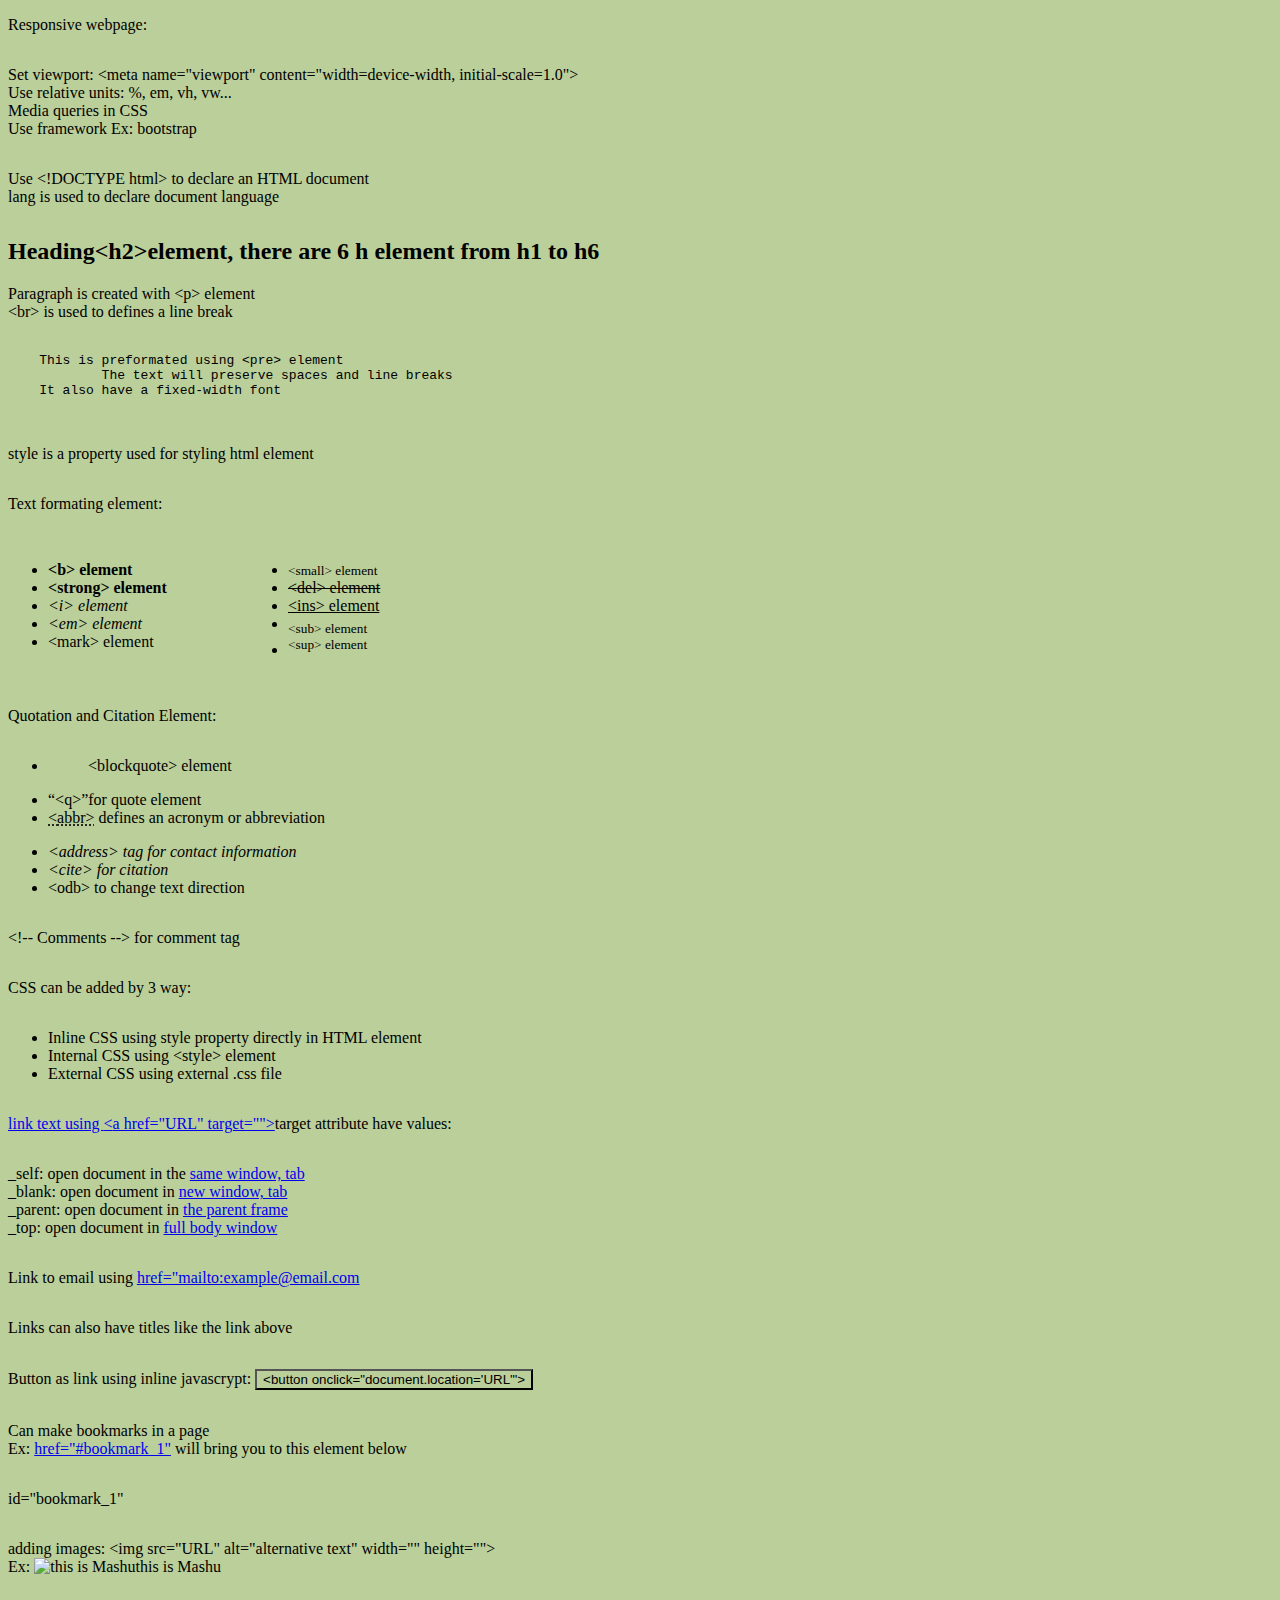
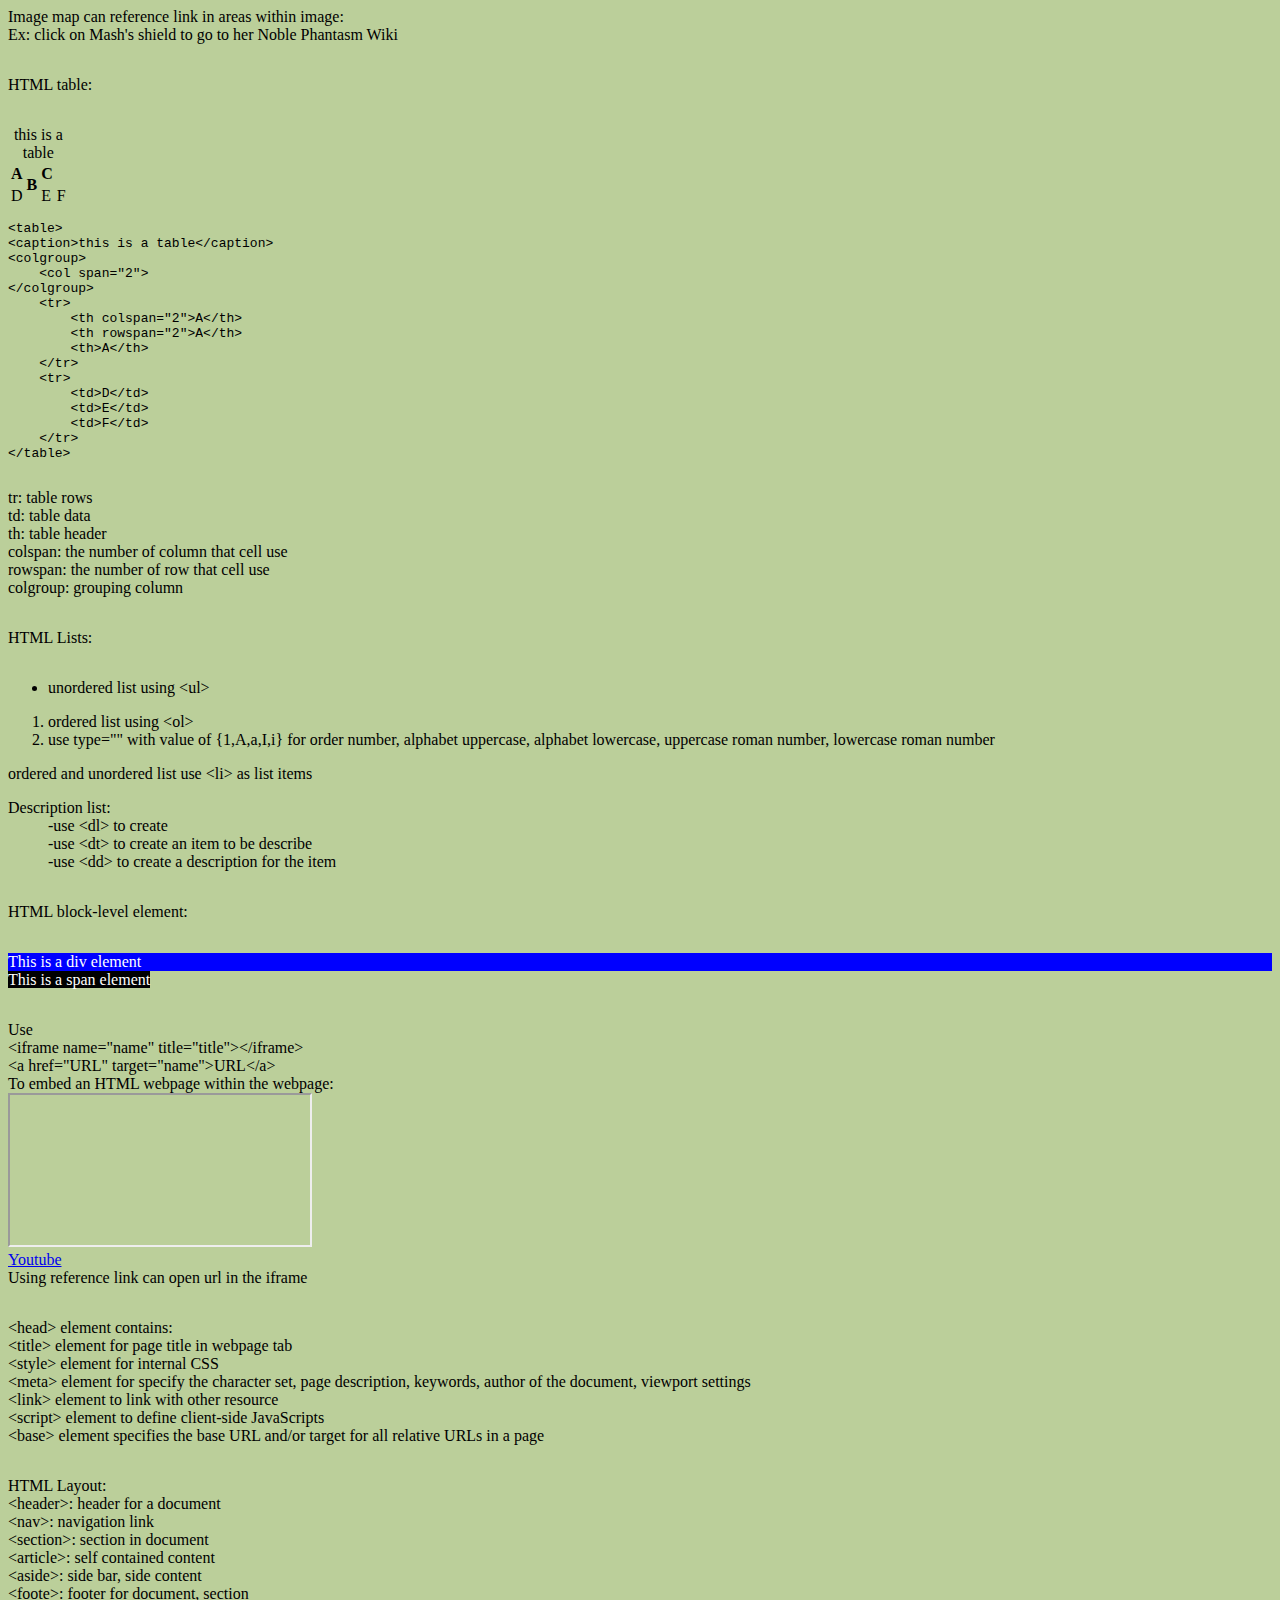
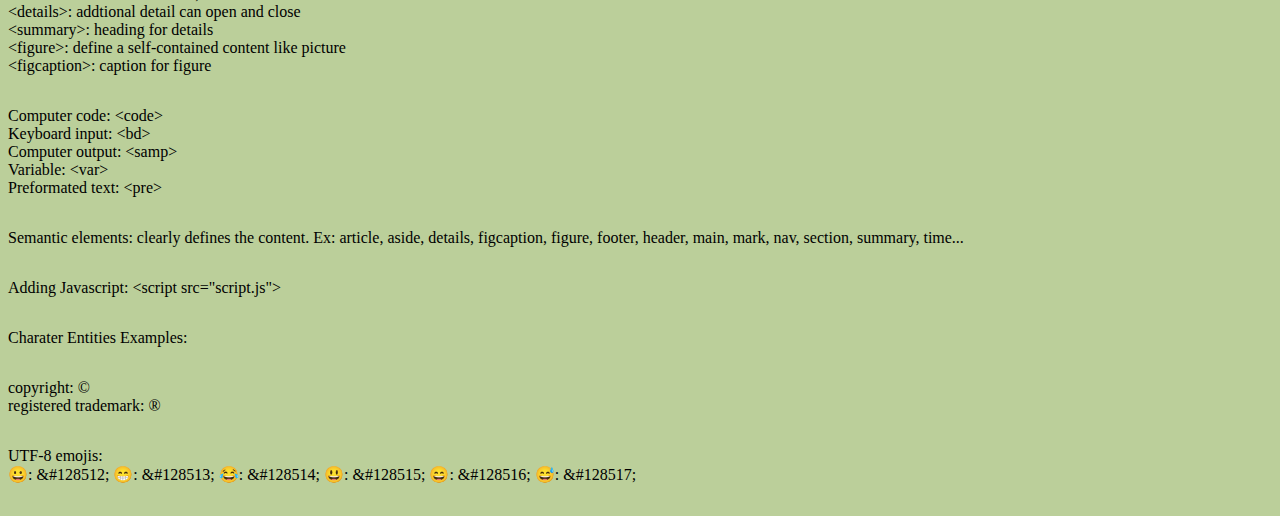
==== index.html @ 7650c683 "public" ====
<!DOCTYPE html>
<html lang="en">
    <head>
        <title><title> element</title>
        <link rel="stylesheet" href="css/style.css">
        <meta charset="utf-8">
        <meta name="viewport" content="width=device-width, initial-scale=1.0">
    </head>
    <body>
        <p>
            Responsive webpage:
            <li>Set viewport: <span><</span>meta name="viewport" content="width=device-width, initial-scale=1.0"></li>
            <li>Use relative units: %, em, vh, vw...</li>
            <li>Media queries in CSS</li>
            <li>Use framework Ex: bootstrap</li>
        </p>
        <p>
            Use <span class="code"><span><</span>!DOCTYPE html></span> to declare an HTML document<br>
            lang is used to declare document language
        </p>
        <h2>Heading<span></span><</span>h2></span>element, there are 6 h element from h1 to h6</h2>
        <p>
            Paragraph is created with <span><</span>p> element<br>
            <span><</span>br> is used to defines a line break
            <pre>
    This is preformated using <span><</span>pre> element
            The text will preserve spaces and line breaks
    It also have a fixed-width font
            </pre>
        </p>
    
        <p>style is a property used for styling html element</p>

        <p>
            Text formating element:
            <div class="text-format">
                <ul>              
                    <li><b><span><</span>b> element</b></li>
                    <li><strong><span><</span>strong> element</strong></li>
                    <li><i><span><</span>i> element</i></li>
                    <li><em><span><</span>em> element</em></li>
                    <li><mark><span><</span>mark> element</mark></li>               
                </ul>
                <ul>
                    <li><small><span><</span>small> element</small></li>
                    <li><del><span><</span>del> element</del></li>
                    <li><ins><span><</span>ins> element</ins></li>
                    <li><sub><span><</span>sub> element</sub></li>
                    <li><sup><span><</span>sup> element</sup></li>
                </ul>
            </div>
        </p>
        <p>
            Quotation and Citation Element:
            <div class="quote-cite">
                <ul>
                    <li><blockquote><span><</span>blockquote> element</blockquote></li>
                    <li><q><span><</span>q></q>for quote element</li>
                    <li><abbr title="aaa"><span><</span>abbr></abbr> defines an acronym or abbreviation</li>
                </ul>
                <ul>
                    <li><address><span><</span>address> tag for contact information</address></li>
                    <li><cite><span><</span>cite> for citation</cite></li>
                    <li><bdo dir="rtl"><span><</span>bdo></bdo> to change text direction</li>
                </ul>
            </div>
        </p>
        <p>
            <span><</span>!-- Comments --> for comment tag
        </p>
        <p>
            CSS can be added by 3 way:
            <ul>
                <li>Inline CSS using style property directly in HTML element</li>
                <li>Internal CSS using <span><</span>style> element</li>
                <li>External CSS using external .css file</li>
            </ul>
        </p>
        <p>
            <a href="#">link text using <span><</span>a href="URL" target=""></a>target attribute have values:<br>
            <li>_self: open document in the <a href="#">same window, tab</a></li>
            <li>_blank: open document in <a href="#">new window, tab</a></li>
            <li>_parent: open document in <a href="#">the parent frame</a></li>
            <li>_top: open document in <a href="#">full body window</a></li>
        </p>
        <p>Link to email using <a href="mailto:example@email.com" title="email">href="mailto:example@email.com</a></p>
        <p>Links can also have titles like the link above</p>
        <p>Button as link using inline javascrypt: 
            <button onclick="document.location='#'">
                <span><</span>button onclick="document.location='URL'">
            </button>
        </p>
        <p>
            Can make bookmarks in a page<br>
            Ex: <a href="#bookmark_1">href="#bookmark_1"</a>
            will bring you to this element below
            <p id="bookmark_1">id="bookmark_1"</p>
        </p>
        <p>adding images:
            <span><</span>img src="URL" alt="alternative text" width="" height=""><br>
            Ex: <img src="https://i.pinimg.com/564x/32/e3/8c/32e38c3dccfc46e382485c8969ff6a7e.jpg" alt="this is Mashu" width="20%" height="auto" usemap="#mash">this is Mashu
        </p>
        <p>
            Image map can reference link in areas within image:<br>
            Ex: click on Mash's shield to go to her Noble Phantasm Wiki
        </p>
        <map name="mash">
            <area shape="circle" coords="30% 140% 20" href="https://fategrandorder.fandom.com/wiki/Mashu_Kyrielight#Exalted_Impervious_Wall_of_Snowflakes">
        </map>
        <p>
            HTML table:<br>
            <table>
                <caption>this is a table</caption>
                <colgroup>
                    <col span="2">
                </colgroup>
                <tr>
                    <th colspan="2">A</th>
                    <th rowspan="2">B</th>
                    <th>C</th>
                </tr>
                <tr>
                    <td colspan="2">D</td>
                    <td>E</td>
                    <td>F</td>
                </tr>
            </table>
            <pre>
<span><</span>table>
<span><</span>caption>this is a table<span><</span>/caption>
<span><</span>colgroup>
    <span><</span>col span="2">
<span><</span>/colgroup>
    <span><</span>tr>
        <span><</span>th colspan="2">A<span><</span>/th>
        <span><</span>th rowspan="2">A<span><</span>/th>
        <span><</span>th>A<span><</span>/th>
    <span><</span>/tr>
    <span><</span>tr>
        <span><</span>td>D<span><</span>/td>
        <span><</span>td>E<span><</span>/td>
        <span><</span>td>F<span><</span>/td>
    <span><</span>/tr>
<span><</span>/table>
            </pre>
            tr: table rows <br>
            td: table data <br>
            th: table header <br>
            colspan: the number of column that cell use<br>
            rowspan: the number of row that cell use<br>
            colgroup: grouping column<br>
        </p>
        <p>
            HTML Lists:
            <ul>
                <li>unordered list using <span><</span>ul></li>
            </ul>
            <ol>
                <li>ordered list using <span><</span>ol></li>
                <li>use type="" with value of {1,A,a,I,i} for order number, alphabet uppercase, alphabet lowercase, uppercase roman number, lowercase roman number</li>
            </ol>
            ordered and unordered list use <span><</span>li> as list items
            <dl>
                <dt>Description list:</dt>
                <dd>-use <span><</span>dl> to create</dd>
                <dd>-use <span><</span>dt> to create an item to be describe </dd>
                <dd>-use <span><</span>dd> to create a description for the item</dd>
            </dl>
        </p>
        <p>HTML block-level element:
            <div style="background-color: blue; color:white;">This is a div element</div>
            <span style="background-color: black; color:white">This is a span element</span>
        </p>
        <p>
            Use <br>
            <span><</span>iframe name="name" title="title"><span><</span>/iframe><br>
            <span><</span>a href="URL" target="name"><span>URL<</span>/a><br>
            To embed an HTML webpage within the webpage:<br>
            <iframe name="iframe1" title="iframe ex"></iframe><br>
            <a href="https://www.youtube.com" target="iframe1">Youtube</a><br>
            Using reference link can open url in the iframe
        </p>
        <p>
            <span><</span>head> element contains:<br>
            <span><</span>title> element for page title in webpage tab <br>
            <span><</span>style> element for internal CSS <br>
            <span><</span>meta> element for specify the character set, page description, keywords, author of the document, viewport settings <br>
            <span><</span>link> element to link with other resource <br>
            <span><</span>script> element to define client-side JavaScripts<br>
            <span><</span>base> element specifies the base URL and/or target for all relative URLs in a page<br>
        </p>
        <p>
            HTML Layout:<br>
            <span><</span>header>: header for a document<br>
            <span><</span>nav>: navigation link <br>
            <span><</span>section>: section in document<br>
            <span><</span>article>: self contained content<br>
            <span><</span>aside>: side bar, side content<br>
            <span><</span>foote>: footer for document, section<br>
            <span><</span>details>: addtional detail can open and close<br>
            <span><</span>summary>: heading for details<br>
            <span><</span>figure>: define a self-contained content like picture<br>
            <span><</span>figcaption>: caption for figure
        </p>
        <p>
            Computer code: <span><</span>code><br>
            Keyboard input: <span><</span>bd><br>
            Computer output: <span><</span>samp><br>
            Variable: <span><</span>var><br>
            Preformated text: <span><</span>pre><br>
        </p>
        <p>
            Semantic elements: clearly defines the content. Ex:
            article, aside, details, figcaption, figure, footer, header, main, mark, nav, section, summary, time...
        </p>
        <p>Adding Javascript: <span><</span>script src="script.js"></p>
        <p>
            Charater Entities Examples:
            <li>copyright: &copy;</li>
            <li>registered trademark: &reg;</li>
        </p>
        <p>
            UTF-8 emojis: <br>
            &#128512;: <span>&</span>#128512;
            &#128513;: <span>&</span>#128513;
            &#128514;: <span>&</span>#128514;
            &#128515;: <span>&</span>#128515;
            &#128516;: <span>&</span>#128516;
            &#128517;: <span>&</span>#128517;
        </p>
    </body>
</html>
---- css/style.css ----
.text-format {
    display: grid;
    grid-template-columns: 15em 15em;
}
p {
    margin-bottom: 2em;
}
*{
    background-color: rgb(187, 207, 154);
}
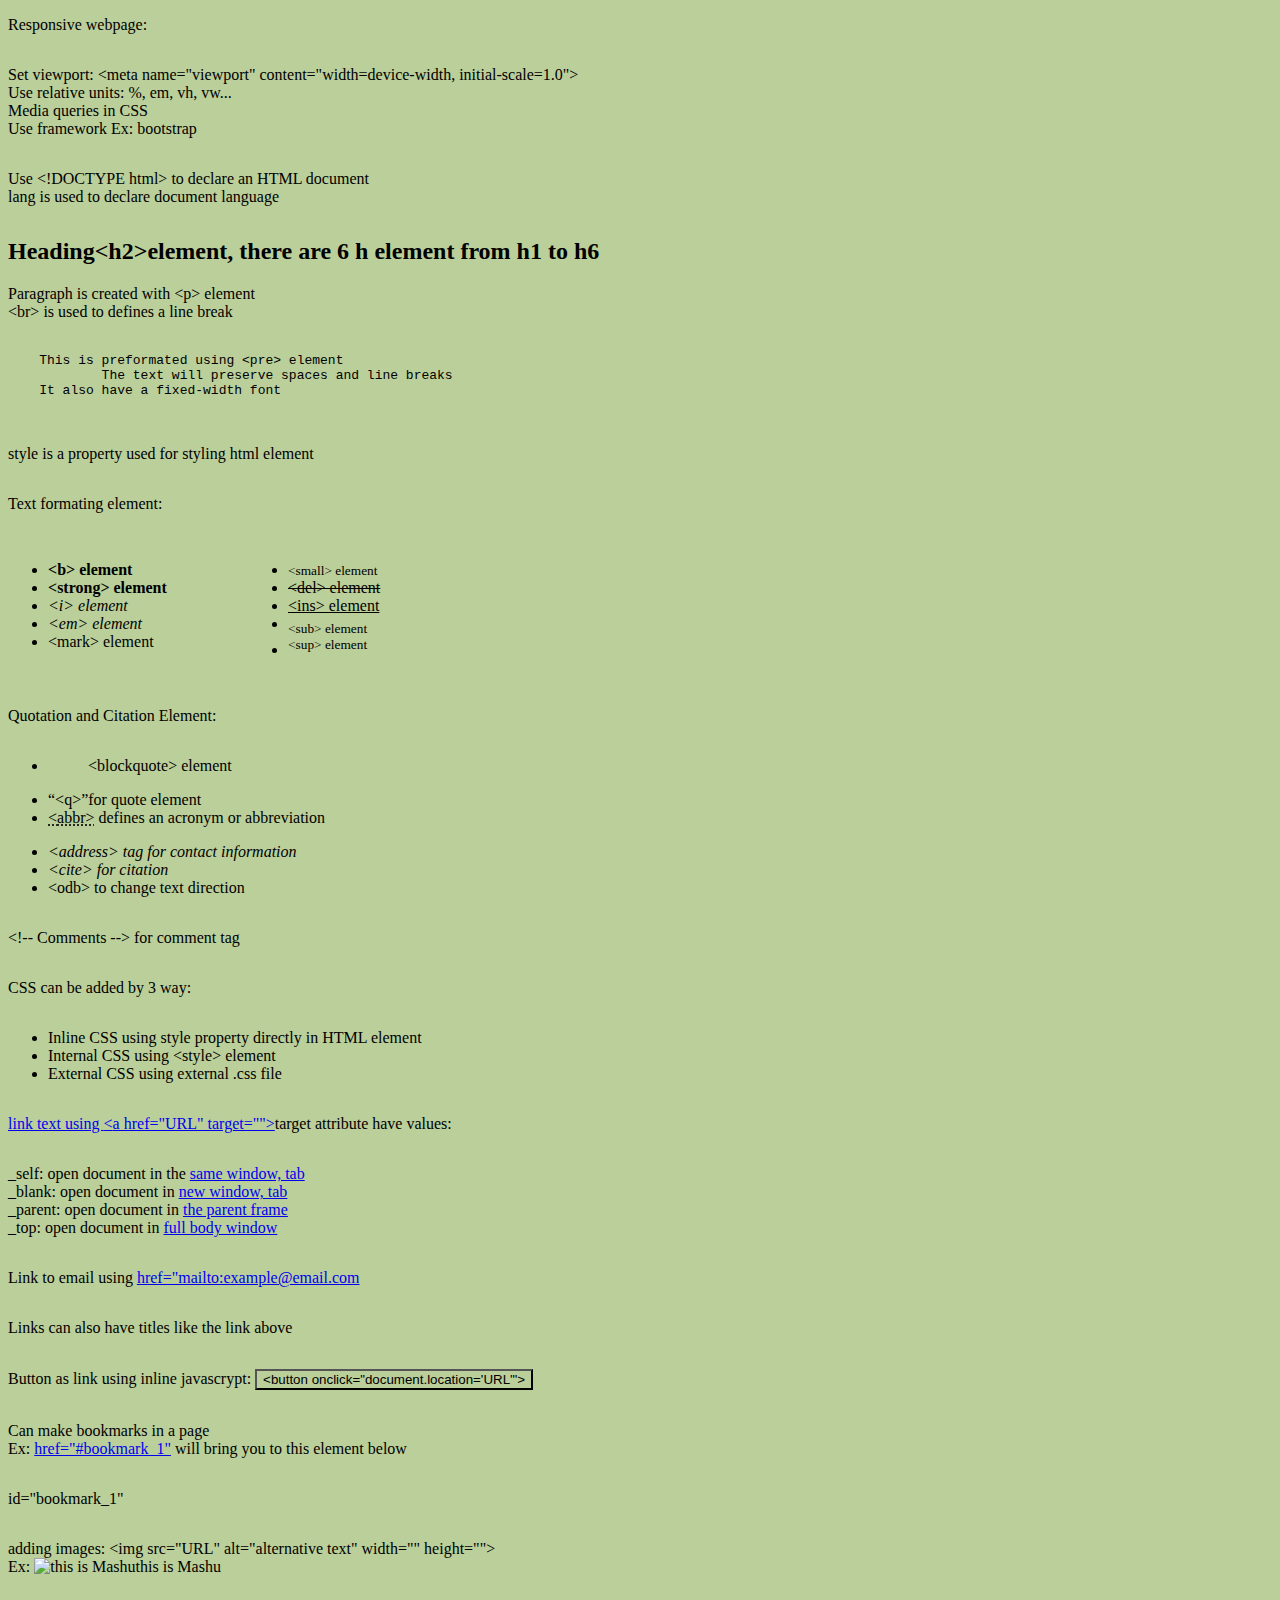
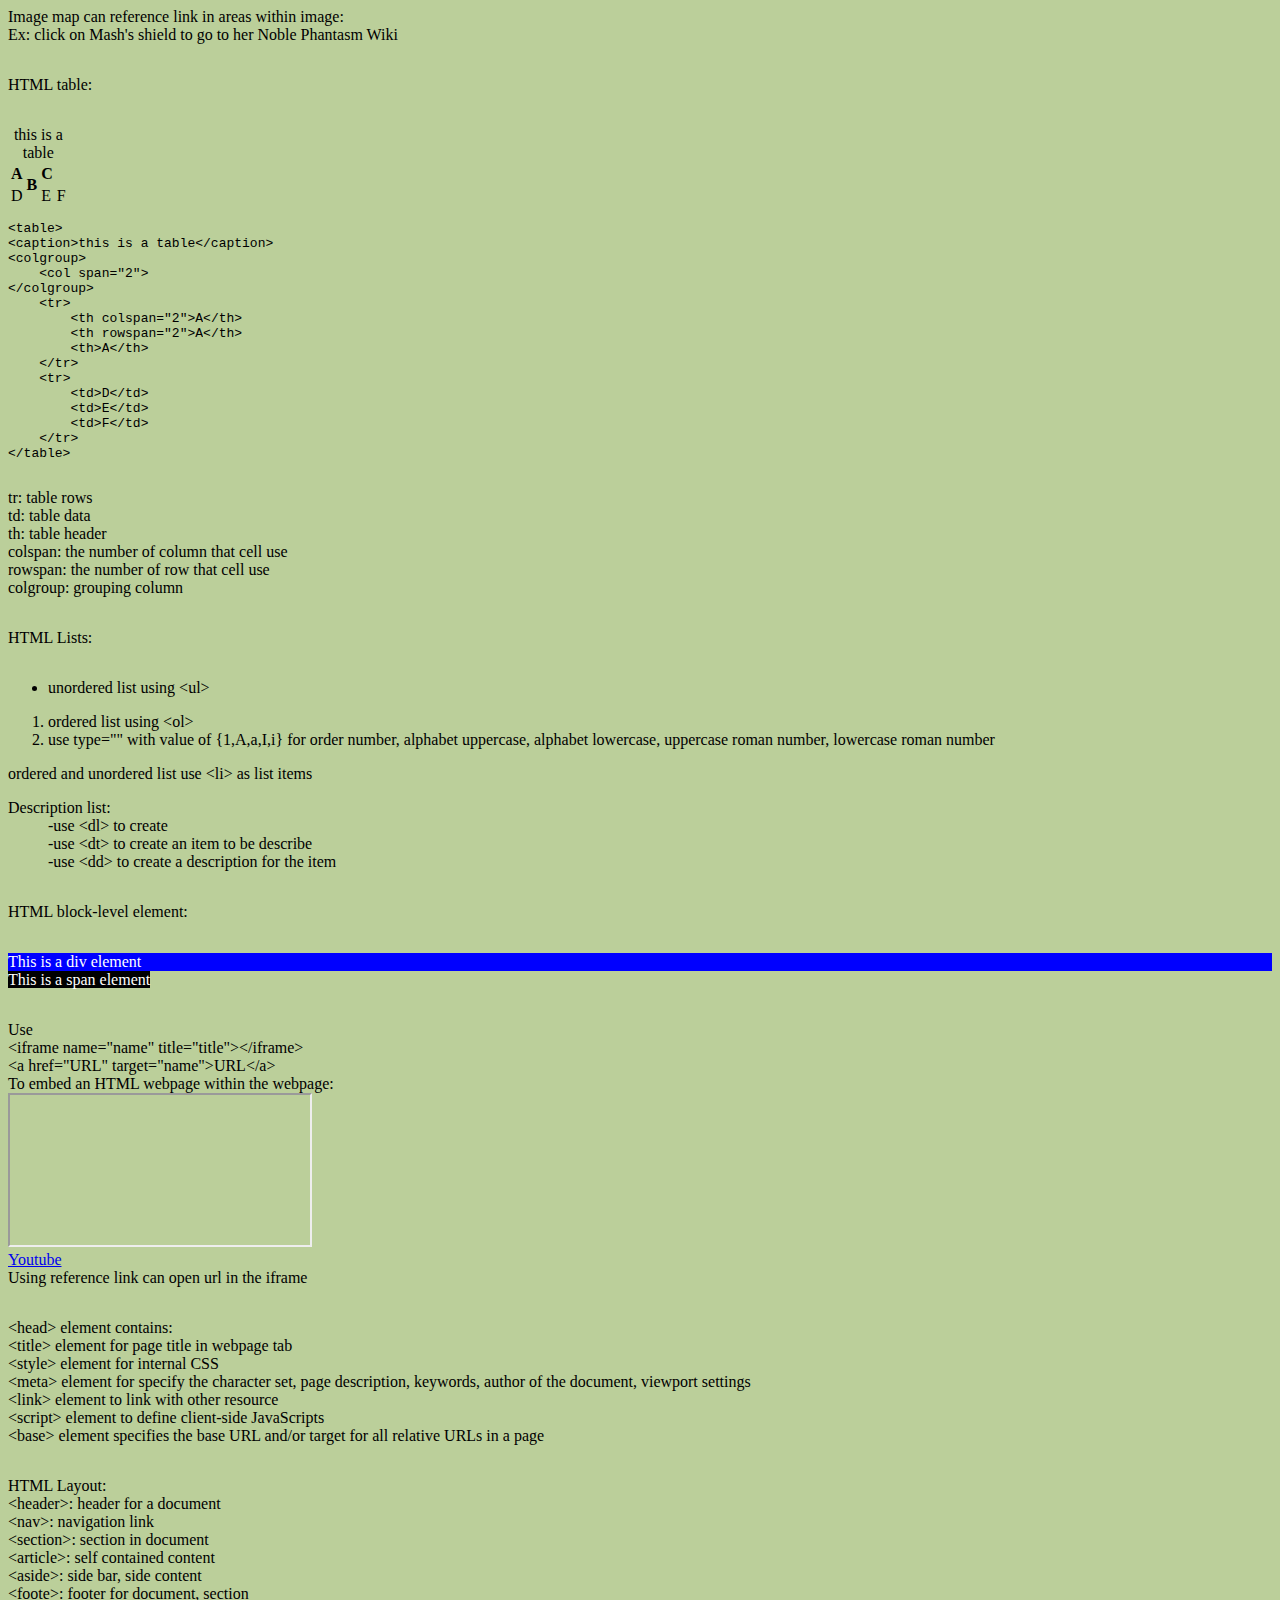
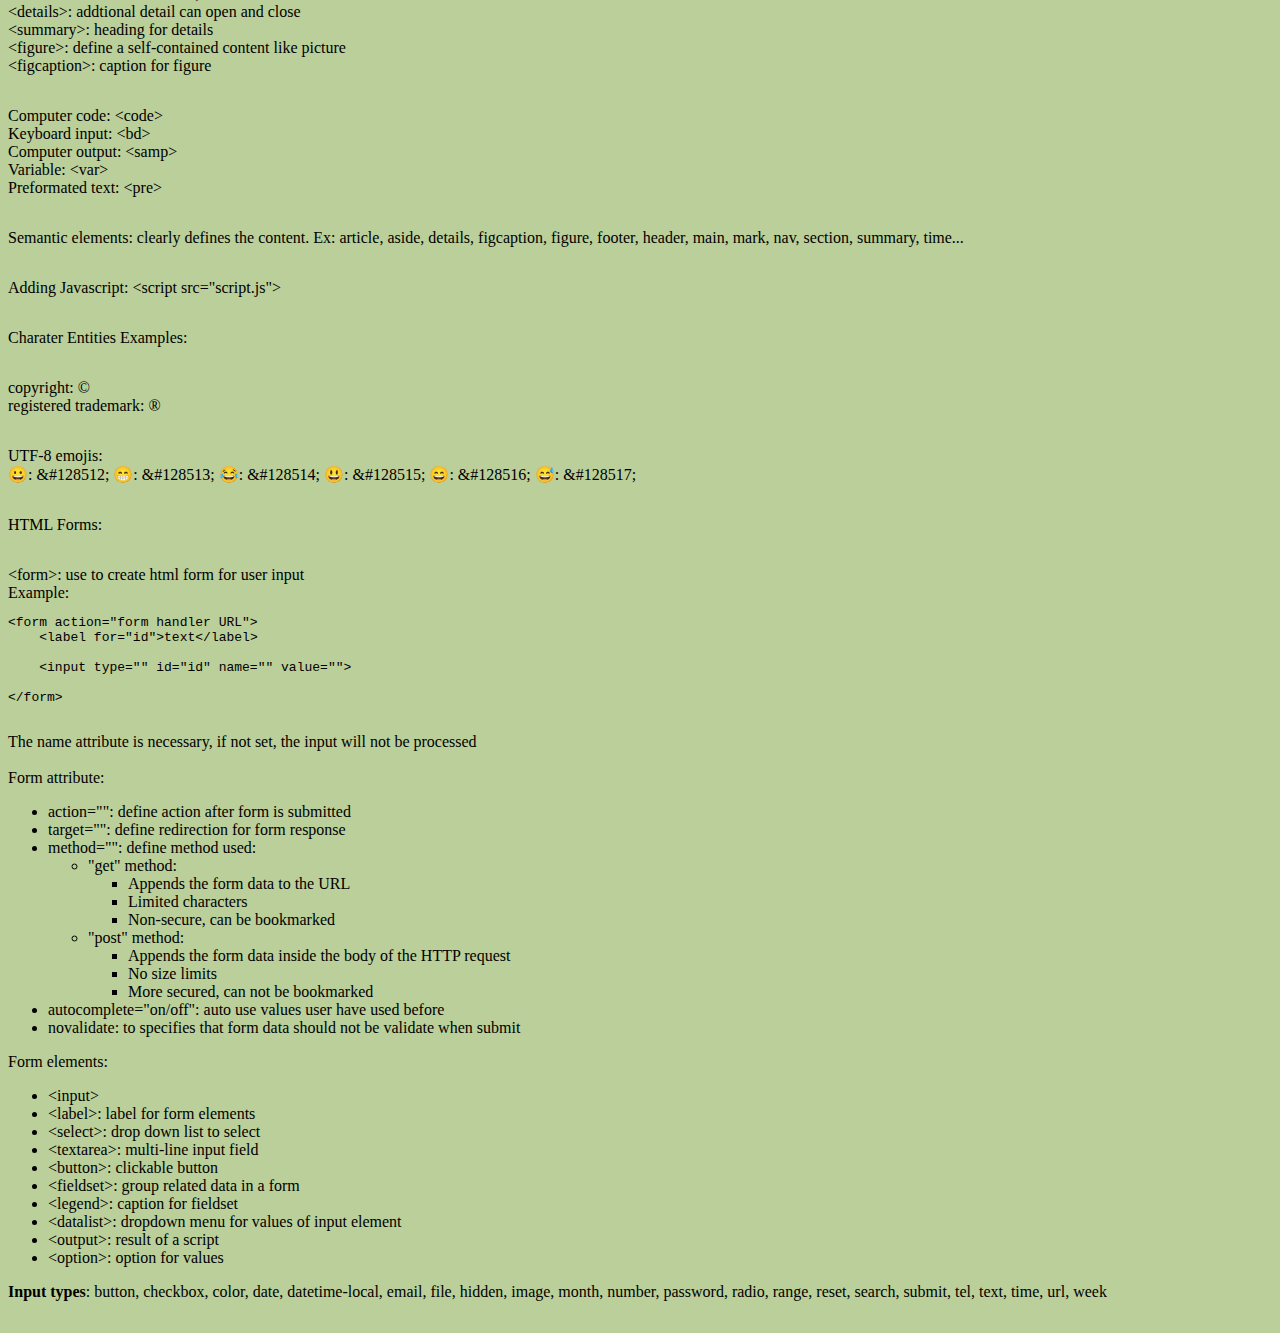
==== commit 54c40878: "Update index.html" ====
--- a/index.html
+++ b/index.html
@@ -78,10 +78,10 @@
         </p>
         <p>
             <a href="#">link text using <span><</span>a href="URL" target=""></a>target attribute have values:<br>
-            <li>_self: open document in the <a href="#">same window, tab</a></li>
-            <li>_blank: open document in <a href="#">new window, tab</a></li>
-            <li>_parent: open document in <a href="#">the parent frame</a></li>
-            <li>_top: open document in <a href="#">full body window</a></li>
+            <li>_self: open document in the <a href="#" target="_self">same window, tab</a></li>
+            <li>_blank: open document in <a href="#" target="_blank">new window, tab</a></li>
+            <li>_parent: open document in <a href="#" target="_parent">the parent frame</a></li>
+            <li>_top: open document in <a href="#" target="_top">full body window</a></li>
         </p>
         <p>Link to email using <a href="mailto:example@email.com" title="email">href="mailto:example@email.com</a></p>
         <p>Links can also have titles like the link above</p>
@@ -228,5 +228,59 @@
             &#128516;: <span>&</span>#128516;
             &#128517;: <span>&</span>#128517;
         </p>
+        <p>
+            HTML Forms:<br>
+            <li><span><</span>form>: use to create html form for user input</li>
+            <li>
+                Example:
+            </li>
+            <pre>
+<span><</span>form action="form handler URL">
+    <span><</span>label for="id">text<span><</span>/label><br>
+    <span><</span>input type="" id="id" name="" value=""><br>
+<span><</span>/form>
+            </pre>
+            The name attribute is necessary, if not set, the input will not be processed <br><br>
+            Form attribute:
+            <ul>
+                <li>action="": define action after form is submitted</li>
+                <li>target="": define redirection for form response</li>
+                <li>
+                    method="": define method used:
+                    <ul type="circle">
+                        <li>"get" method:
+                            <ul type="square">
+                                <li>Appends the form data to the URL</li>
+                                <li>Limited characters</li>
+                                <li>Non-secure, can be bookmarked</li>
+                            </ul>    
+                        </li>
+                        <li>"post" method:
+                            <ul type="square">
+                                <li>Appends the form data inside the body of the HTTP request</li>
+                                <li>No size limits</li>
+                                <li>More secured, can not be bookmarked</li>
+                            </ul>
+                    </li>
+                </ul>
+            </li>
+            <li>autocomplete="on/off": auto use values user have used before</li>
+            <li>novalidate: to specifies that form data should not be validate when submit</li>
+            </ul>
+            Form elements:
+            <ul>               
+                <li><span><</span>input></li>
+                <li><span><</span>label>: label for form elements</li>
+                <li><span><</span>select>: drop down list to select</li>
+                <li><span><</span>textarea>: multi-line input field</li>
+                <li><span><</span>button>: clickable button</li>
+                <li><span><</span>fieldset>: group related data in a form</li>
+                <li><span><</span>legend>: caption for fieldset</li>
+                <li><span><</span>datalist>: dropdown menu for values of input element</li>
+                <li><span><</span>output>: result of a script</li>
+                <li><span><</span>option>: option for values</li>
+            </ul>
+            <strong>Input types</strong>: button, checkbox, color, date, datetime-local, email, file, hidden, image, month, number, password, radio, range, reset, search, submit, tel, text, time, url, week
+        </p>
     </body>
 </html>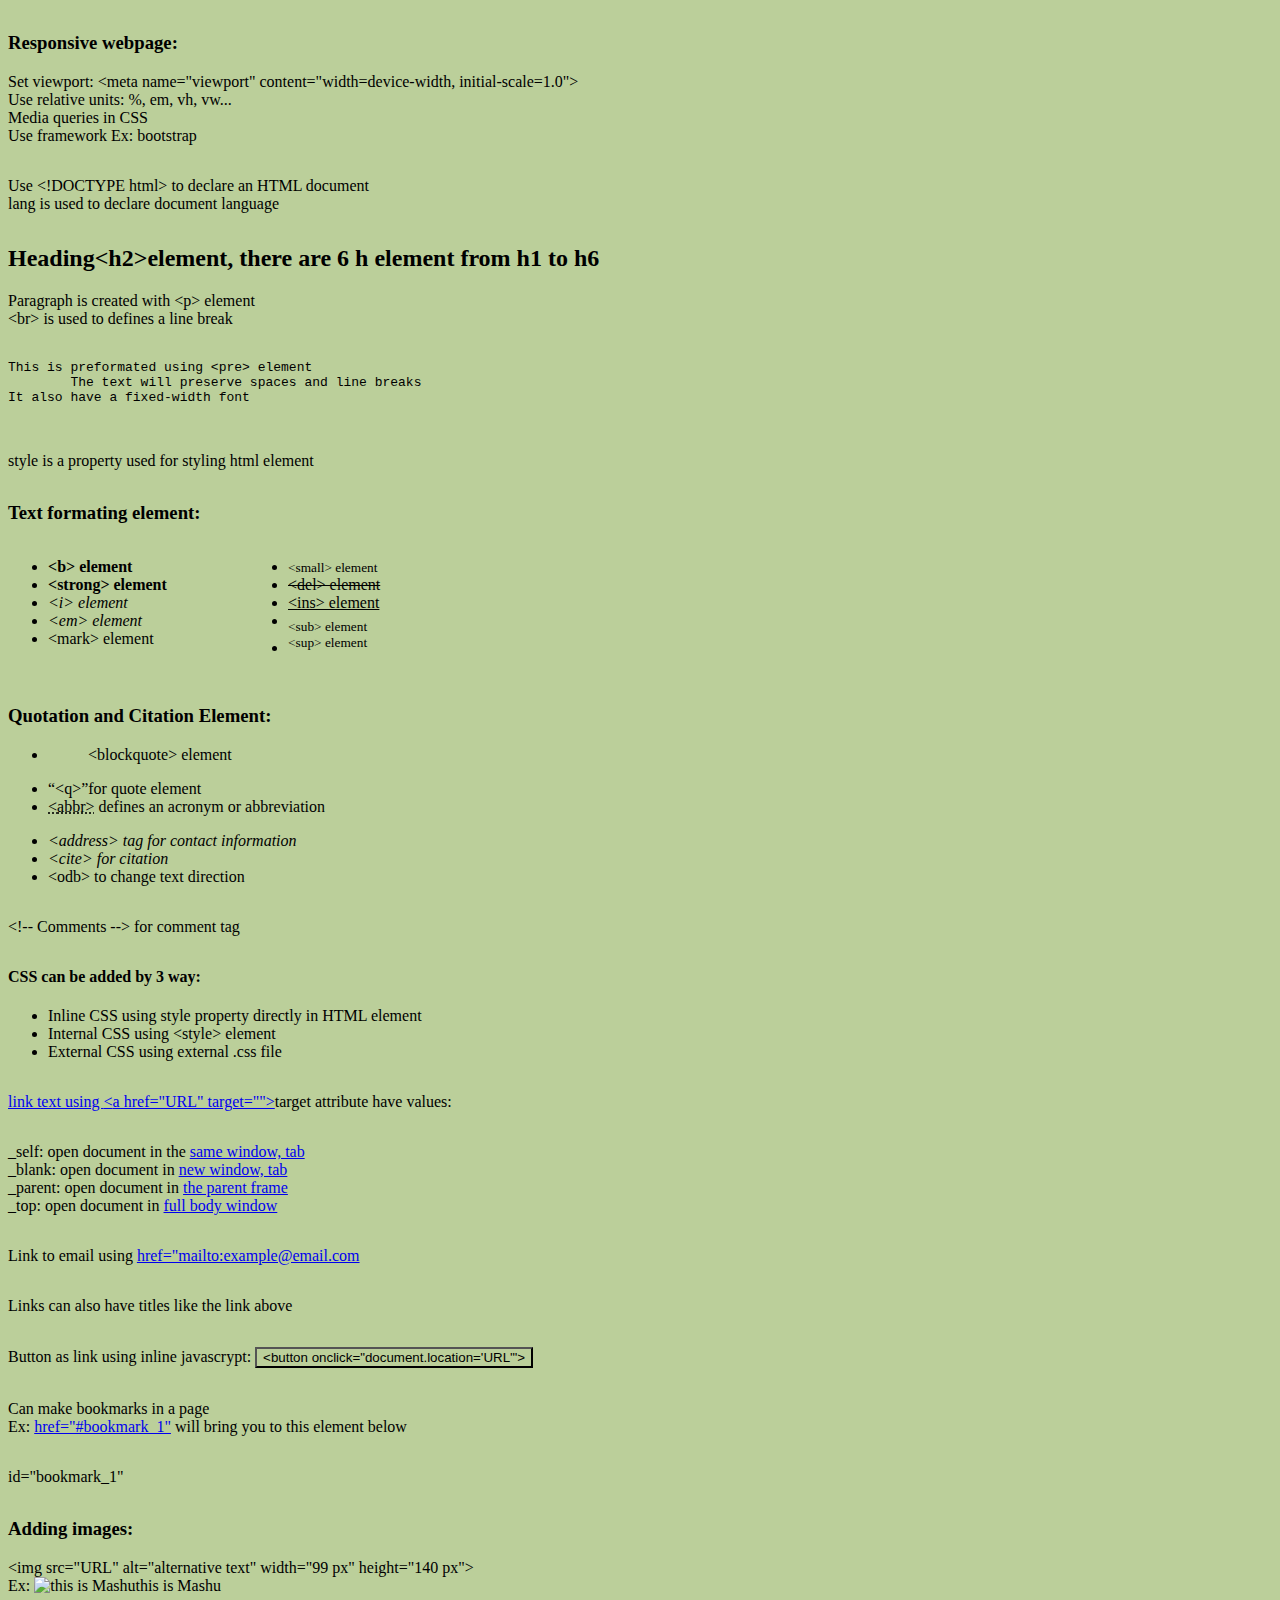
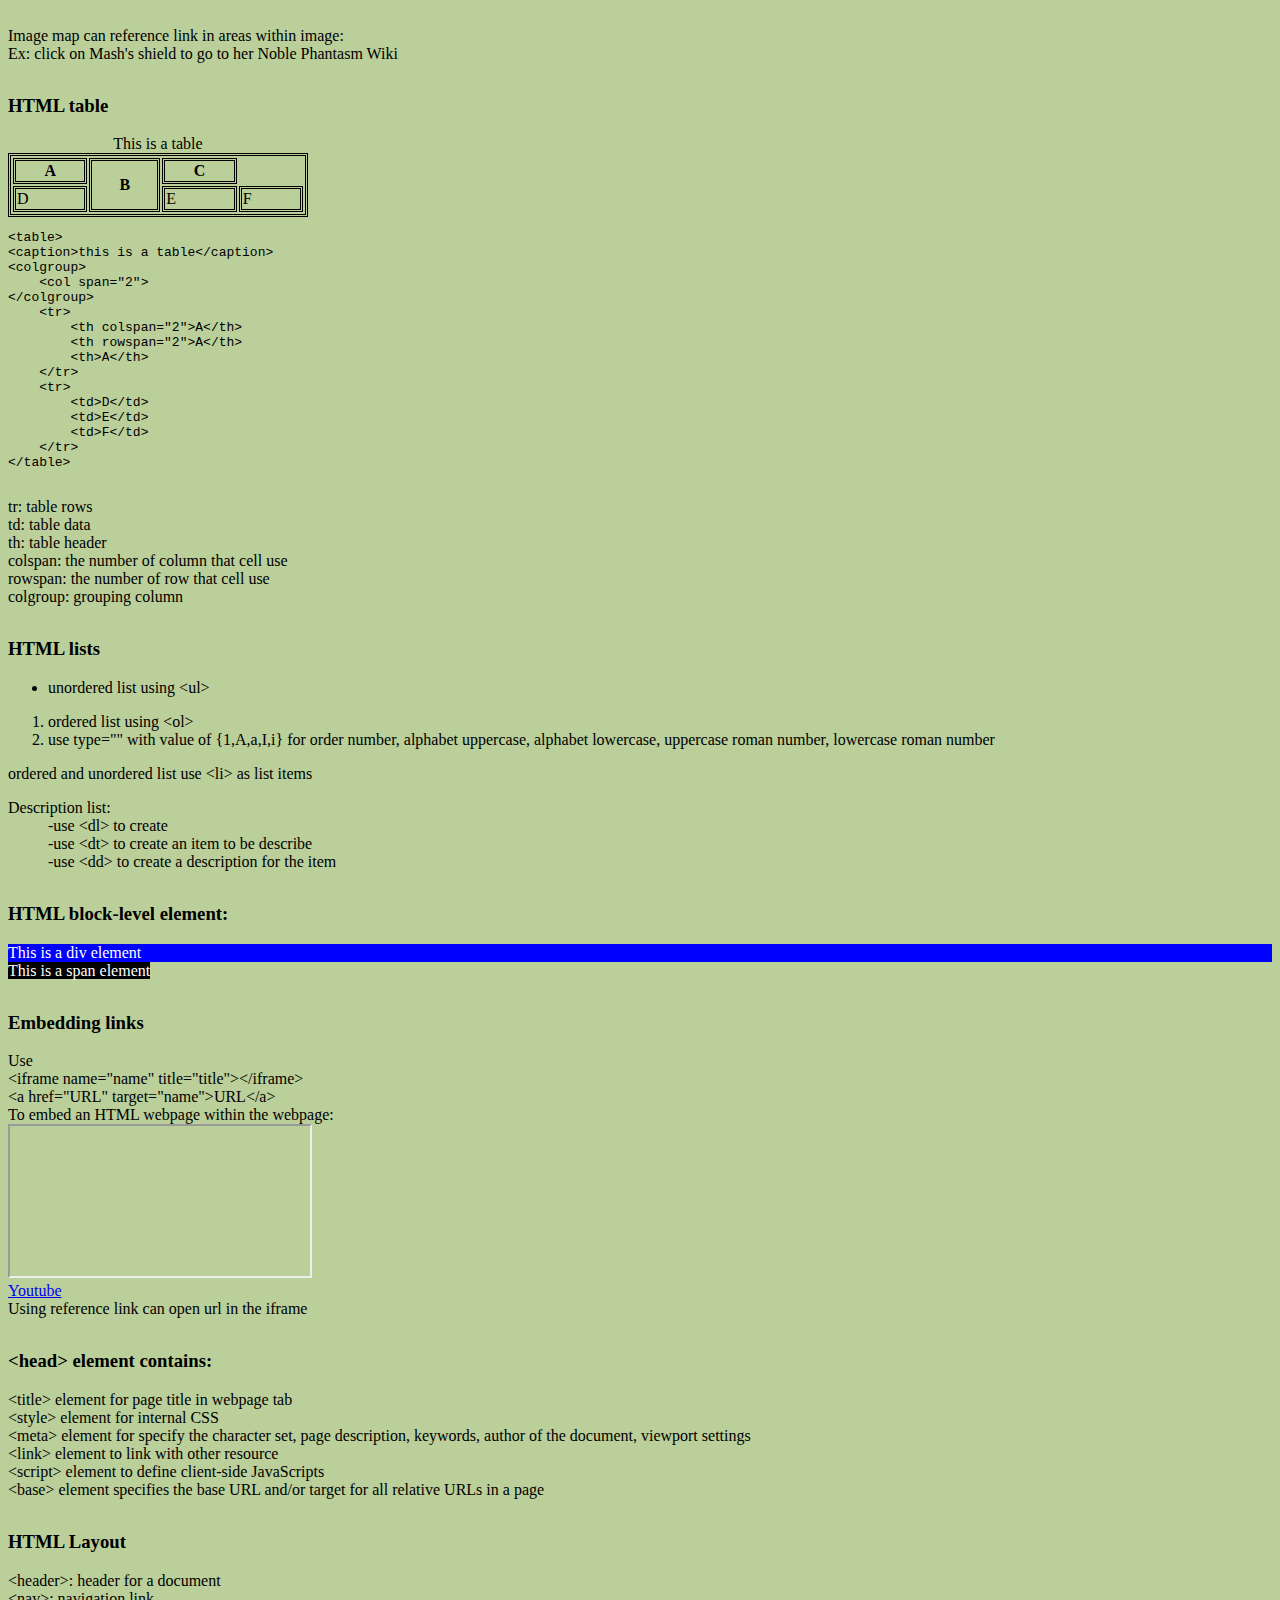
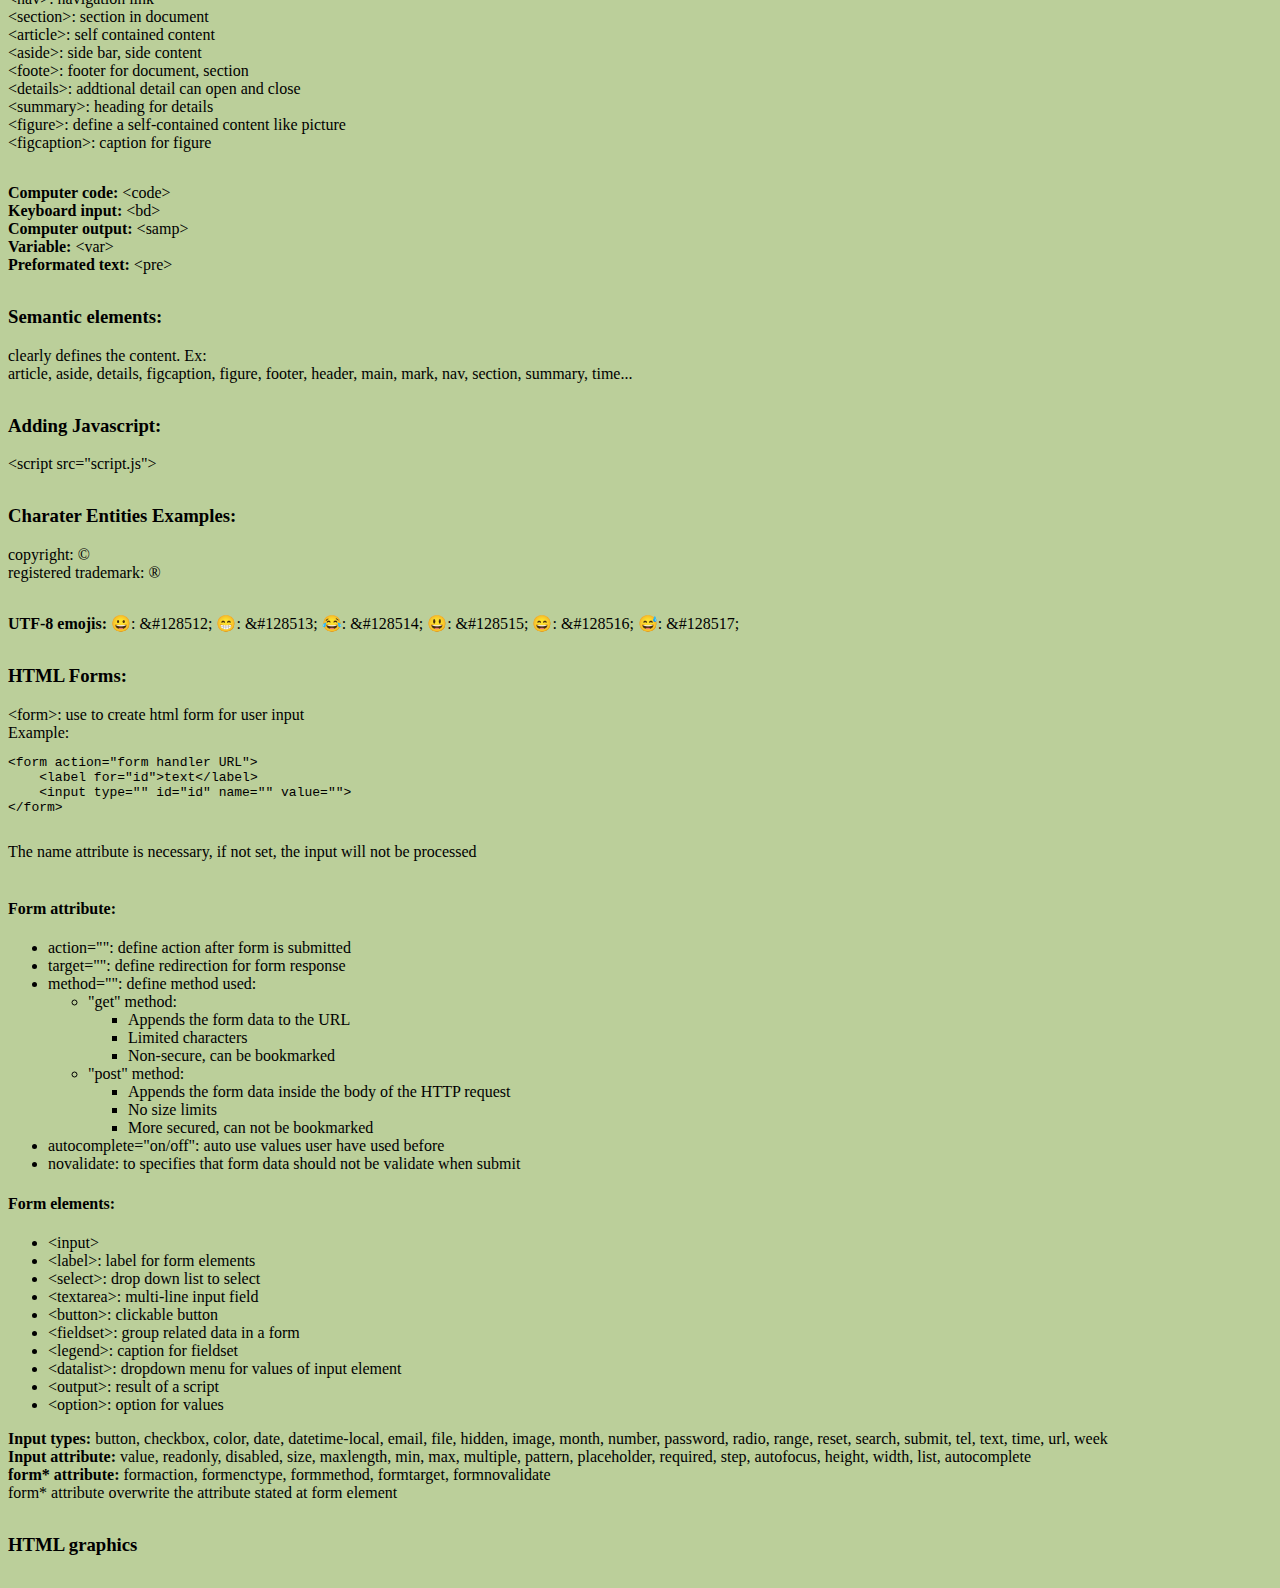
==== commit 3306b345: "Update index.html" ====
--- a/index.html
+++ b/index.html
@@ -8,7 +8,7 @@
     </head>
     <body>
         <p>
-            Responsive webpage:
+            <h3>Responsive webpage:</h3>
             <li>Set viewport: <span><</span>meta name="viewport" content="width=device-width, initial-scale=1.0"></li>
             <li>Use relative units: %, em, vh, vw...</li>
             <li>Media queries in CSS</li>
@@ -23,16 +23,16 @@
             Paragraph is created with <span><</span>p> element<br>
             <span><</span>br> is used to defines a line break
             <pre>
-    This is preformated using <span><</span>pre> element
-            The text will preserve spaces and line breaks
-    It also have a fixed-width font
+This is preformated using <span><</span>pre> element
+        The text will preserve spaces and line breaks
+It also have a fixed-width font
             </pre>
         </p>
     
         <p>style is a property used for styling html element</p>
 
         <p>
-            Text formating element:
+            <h3>Text formating element:</h3>
             <div class="text-format">
                 <ul>              
                     <li><b><span><</span>b> element</b></li>
@@ -51,7 +51,7 @@
             </div>
         </p>
         <p>
-            Quotation and Citation Element:
+            <h3>Quotation and Citation Element:</h3>
             <div class="quote-cite">
                 <ul>
                     <li><blockquote><span><</span>blockquote> element</blockquote></li>
@@ -69,7 +69,7 @@
             <span><</span>!-- Comments --> for comment tag
         </p>
         <p>
-            CSS can be added by 3 way:
+            <h4>CSS can be added by 3 way:</h4>
             <ul>
                 <li>Inline CSS using style property directly in HTML element</li>
                 <li>Internal CSS using <span><</span>style> element</li>
@@ -96,33 +96,34 @@
             will bring you to this element below
             <p id="bookmark_1">id="bookmark_1"</p>
         </p>
-        <p>adding images:
-            <span><</span>img src="URL" alt="alternative text" width="" height=""><br>
-            Ex: <img src="https://i.pinimg.com/564x/32/e3/8c/32e38c3dccfc46e382485c8969ff6a7e.jpg" alt="this is Mashu" width="20%" height="auto" usemap="#mash">this is Mashu
+        <p>
+            <h3>Adding images:</h3>
+            <span><</span>img src="URL" alt="alternative text" width="99 px" height="140 px"><br>
+            Ex: <img src="https://i.pinimg.com/564x/32/e3/8c/32e38c3dccfc46e382485c8969ff6a7e.jpg" alt="this is Mashu" width="170 px" height="auto" usemap="#mash">this is Mashu
         </p>
         <p>
             Image map can reference link in areas within image:<br>
             Ex: click on Mash's shield to go to her Noble Phantasm Wiki
         </p>
         <map name="mash">
-            <area shape="circle" coords="30% 140% 20" href="https://fategrandorder.fandom.com/wiki/Mashu_Kyrielight#Exalted_Impervious_Wall_of_Snowflakes">
+            <area shape="circle" coords="40px 170px 20" target="_blank" href="https://fategrandorder.fandom.com/wiki/Mashu_Kyrielight#Exalted_Impervious_Wall_of_Snowflakes">
         </map>
         <p>
-            HTML table:<br>
-            <table>
-                <caption>this is a table</caption>
-                <colgroup>
+            <h3>HTML table</h3>
+            <table style="border: double 3px; width: 300px; padding: solid 3px;">
+                <caption>This is a table</caption>
+                <colgroup style="border: double 3px; padding: solid 3px;">
                     <col span="2">
                 </colgroup>
-                <tr>
-                    <th colspan="2">A</th>
-                    <th rowspan="2">B</th>
-                    <th>C</th>
+                <tr style="border: double 3px; padding: solid 3px;">
+                    <th style="border: double 3px; padding: solid 3px;" colspan="2">A</th>
+                    <th style="border: double 3px; padding: solid 3px;" rowspan="2">B</th>
+                    <th style="border: double 3px; padding: solid 3px;">C</th>
                 </tr>
-                <tr>
-                    <td colspan="2">D</td>
-                    <td>E</td>
-                    <td>F</td>
+                <tr style="border: double 3px; padding: solid 3px;">
+                    <td style="border: double 3px; padding: solid 3px;" colspan="2">D</td>
+                    <td style="border: double 3px; padding: solid 3px;">E</td>
+                    <td style="border: double 3px; padding: solid 3px;">F</td>
                 </tr>
             </table>
             <pre>
@@ -151,7 +152,7 @@
             colgroup: grouping column<br>
         </p>
         <p>
-            HTML Lists:
+            <h3>HTML lists</h3>
             <ul>
                 <li>unordered list using <span><</span>ul></li>
             </ul>
@@ -167,11 +168,13 @@
                 <dd>-use <span><</span>dd> to create a description for the item</dd>
             </dl>
         </p>
-        <p>HTML block-level element:
+        <p>
+            <h3>HTML block-level element:</h3>
             <div style="background-color: blue; color:white;">This is a div element</div>
             <span style="background-color: black; color:white">This is a span element</span>
         </p>
         <p>
+            <h3>Embedding links</h3>
             Use <br>
             <span><</span>iframe name="name" title="title"><span><</span>/iframe><br>
             <span><</span>a href="URL" target="name"><span>URL<</span>/a><br>
@@ -181,7 +184,7 @@
             Using reference link can open url in the iframe
         </p>
         <p>
-            <span><</span>head> element contains:<br>
+            <h3><span><</span>head> element contains:</h3>
             <span><</span>title> element for page title in webpage tab <br>
             <span><</span>style> element for internal CSS <br>
             <span><</span>meta> element for specify the character set, page description, keywords, author of the document, viewport settings <br>
@@ -190,7 +193,7 @@
             <span><</span>base> element specifies the base URL and/or target for all relative URLs in a page<br>
         </p>
         <p>
-            HTML Layout:<br>
+            <h3>HTML Layout</h3>
             <span><</span>header>: header for a document<br>
             <span><</span>nav>: navigation link <br>
             <span><</span>section>: section in document<br>
@@ -203,24 +206,27 @@
             <span><</span>figcaption>: caption for figure
         </p>
         <p>
-            Computer code: <span><</span>code><br>
-            Keyboard input: <span><</span>bd><br>
-            Computer output: <span><</span>samp><br>
-            Variable: <span><</span>var><br>
-            Preformated text: <span><</span>pre><br>
-        </p>
-        <p>
-            Semantic elements: clearly defines the content. Ex:
+            <strong>Computer code:</strong> <span><</span>code><br>
+            <strong>Keyboard input:</strong> <span><</span>bd><br>
+            <strong>Computer output:</strong> <span><</span>samp><br>
+            <strong>Variable:</strong> <span><</span>var><br>
+            <strong>Preformated text:</strong> <span><</span>pre><br>
+        </p>
+        <p>
+            <h3>Semantic elements:</h3> clearly defines the content. Ex: <br>
             article, aside, details, figcaption, figure, footer, header, main, mark, nav, section, summary, time...
         </p>
-        <p>Adding Javascript: <span><</span>script src="script.js"></p>
-        <p>
-            Charater Entities Examples:
+        <p>
+            <h3>Adding Javascript:</h3>
+            <span><</span>script src="script.js">
+        </p>
+        <p>
+            <h3>Charater Entities Examples:</h3>
             <li>copyright: &copy;</li>
             <li>registered trademark: &reg;</li>
         </p>
         <p>
-            UTF-8 emojis: <br>
+            <strong>UTF-8 emojis:</strong>
             &#128512;: <span>&</span>#128512;
             &#128513;: <span>&</span>#128513;
             &#128514;: <span>&</span>#128514;
@@ -229,19 +235,21 @@
             &#128517;: <span>&</span>#128517;
         </p>
         <p>
-            HTML Forms:<br>
+            <h3>HTML Forms:</h3>
             <li><span><</span>form>: use to create html form for user input</li>
             <li>
                 Example:
             </li>
+
             <pre>
 <span><</span>form action="form handler URL">
-    <span><</span>label for="id">text<span><</span>/label><br>
-    <span><</span>input type="" id="id" name="" value=""><br>
+    <span><</span>label for="id">text<span><</span>/label>
+    <span><</span>input type="" id="id" name="" value="">
 <span><</span>/form>
             </pre>
+
             The name attribute is necessary, if not set, the input will not be processed <br><br>
-            Form attribute:
+            <h4>Form attribute:</h4>
             <ul>
                 <li>action="": define action after form is submitted</li>
                 <li>target="": define redirection for form response</li>
@@ -261,13 +269,13 @@
                                 <li>No size limits</li>
                                 <li>More secured, can not be bookmarked</li>
                             </ul>
-                    </li>
-                </ul>
-            </li>
-            <li>autocomplete="on/off": auto use values user have used before</li>
-            <li>novalidate: to specifies that form data should not be validate when submit</li>
+                        </li>
+                    </ul>
+                </li>
+                <li>autocomplete="on/off": auto use values user have used before</li>
+                <li>novalidate: to specifies that form data should not be validate when submit</li>
             </ul>
-            Form elements:
+            <h4>Form elements:</h4>
             <ul>               
                 <li><span><</span>input></li>
                 <li><span><</span>label>: label for form elements</li>
@@ -280,7 +288,16 @@
                 <li><span><</span>output>: result of a script</li>
                 <li><span><</span>option>: option for values</li>
             </ul>
-            <strong>Input types</strong>: button, checkbox, color, date, datetime-local, email, file, hidden, image, month, number, password, radio, range, reset, search, submit, tel, text, time, url, week
+            <strong>Input types:</strong> button, checkbox, color, date, datetime-local, email, file, hidden, image, month, number, password, radio, range, reset, search, submit, tel, text, time, url, week
+            <br>
+            <strong>Input attribute:</strong> value, readonly, disabled, size, maxlength, min, max, multiple, pattern, placeholder, required, step, autofocus, height, width, list, autocomplete
+            <br>
+            <strong>form* attribute:</strong> formaction, formenctype, formmethod, formtarget, formnovalidate
+            <br>
+            form* attribute overwrite the attribute stated at form element
+        </p>
+        <p>
+            <h3>HTML graphics</h3>
         </p>
     </body>
 </html>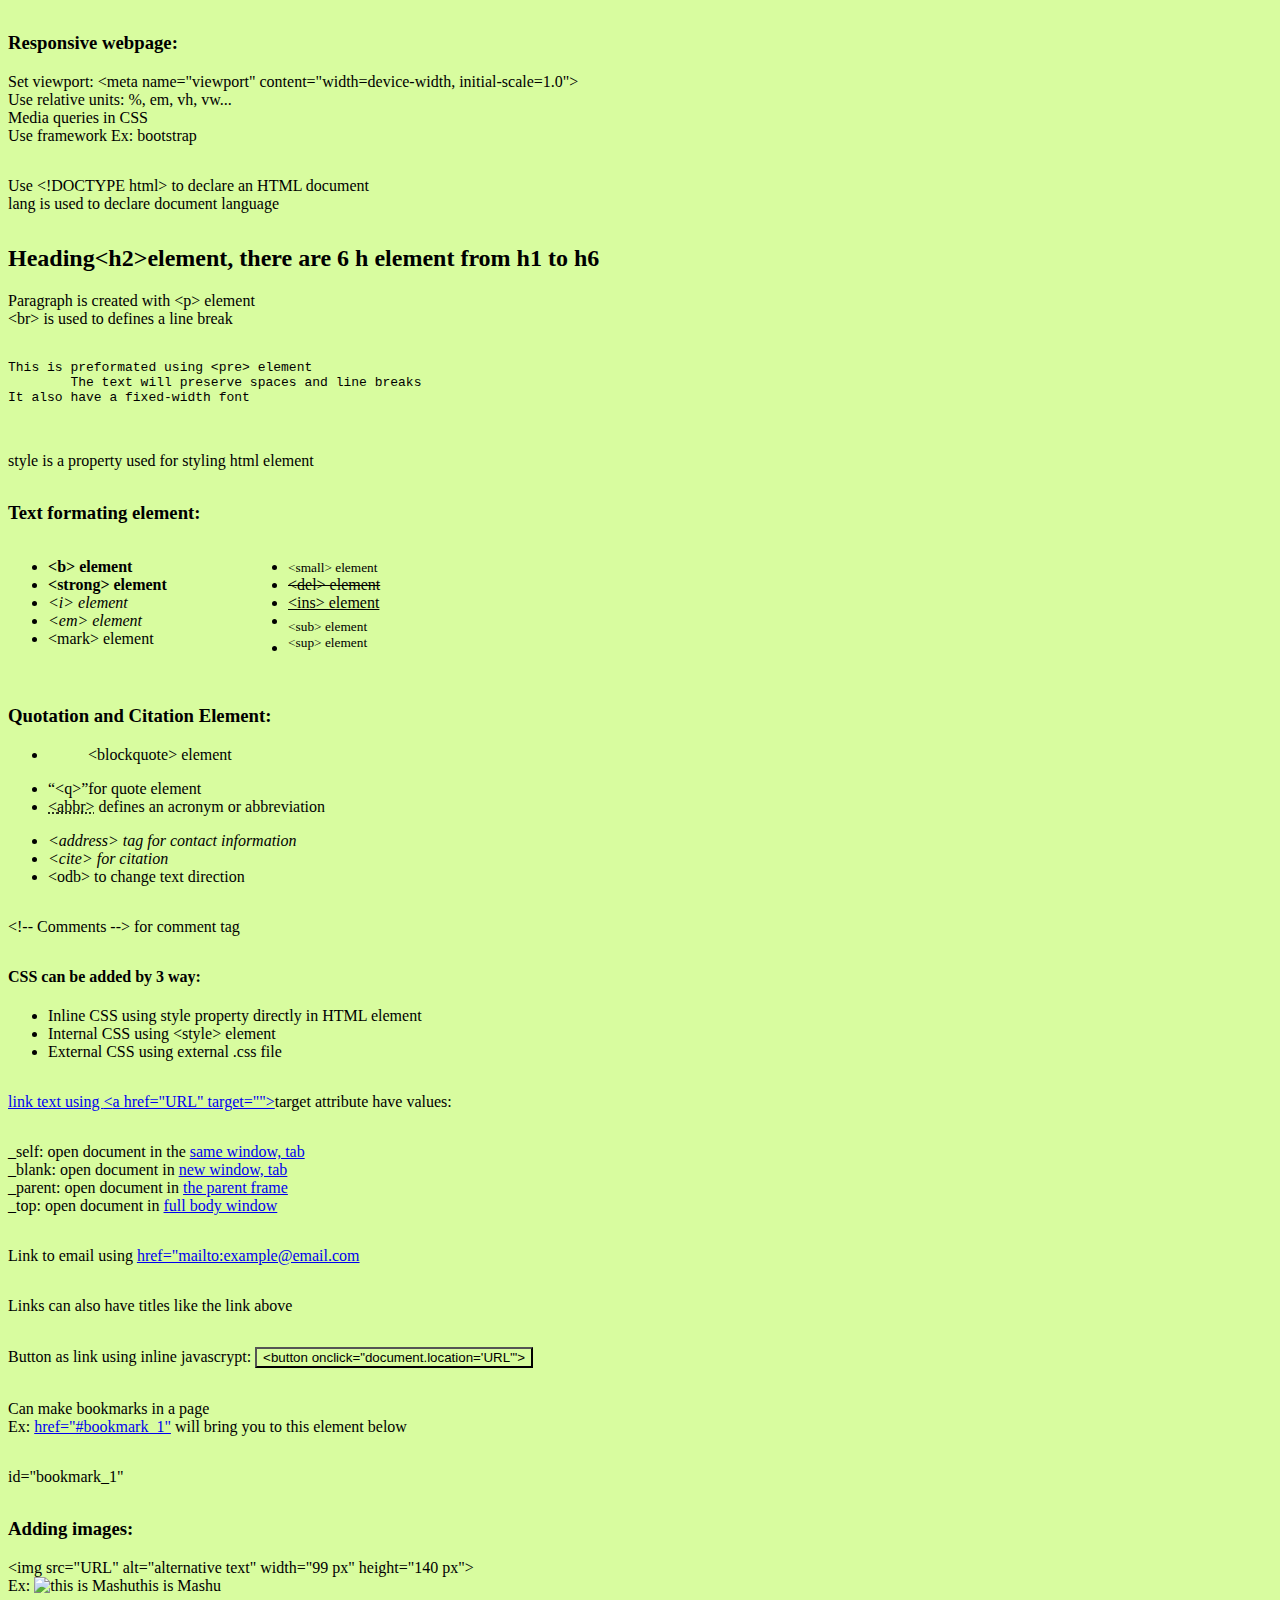
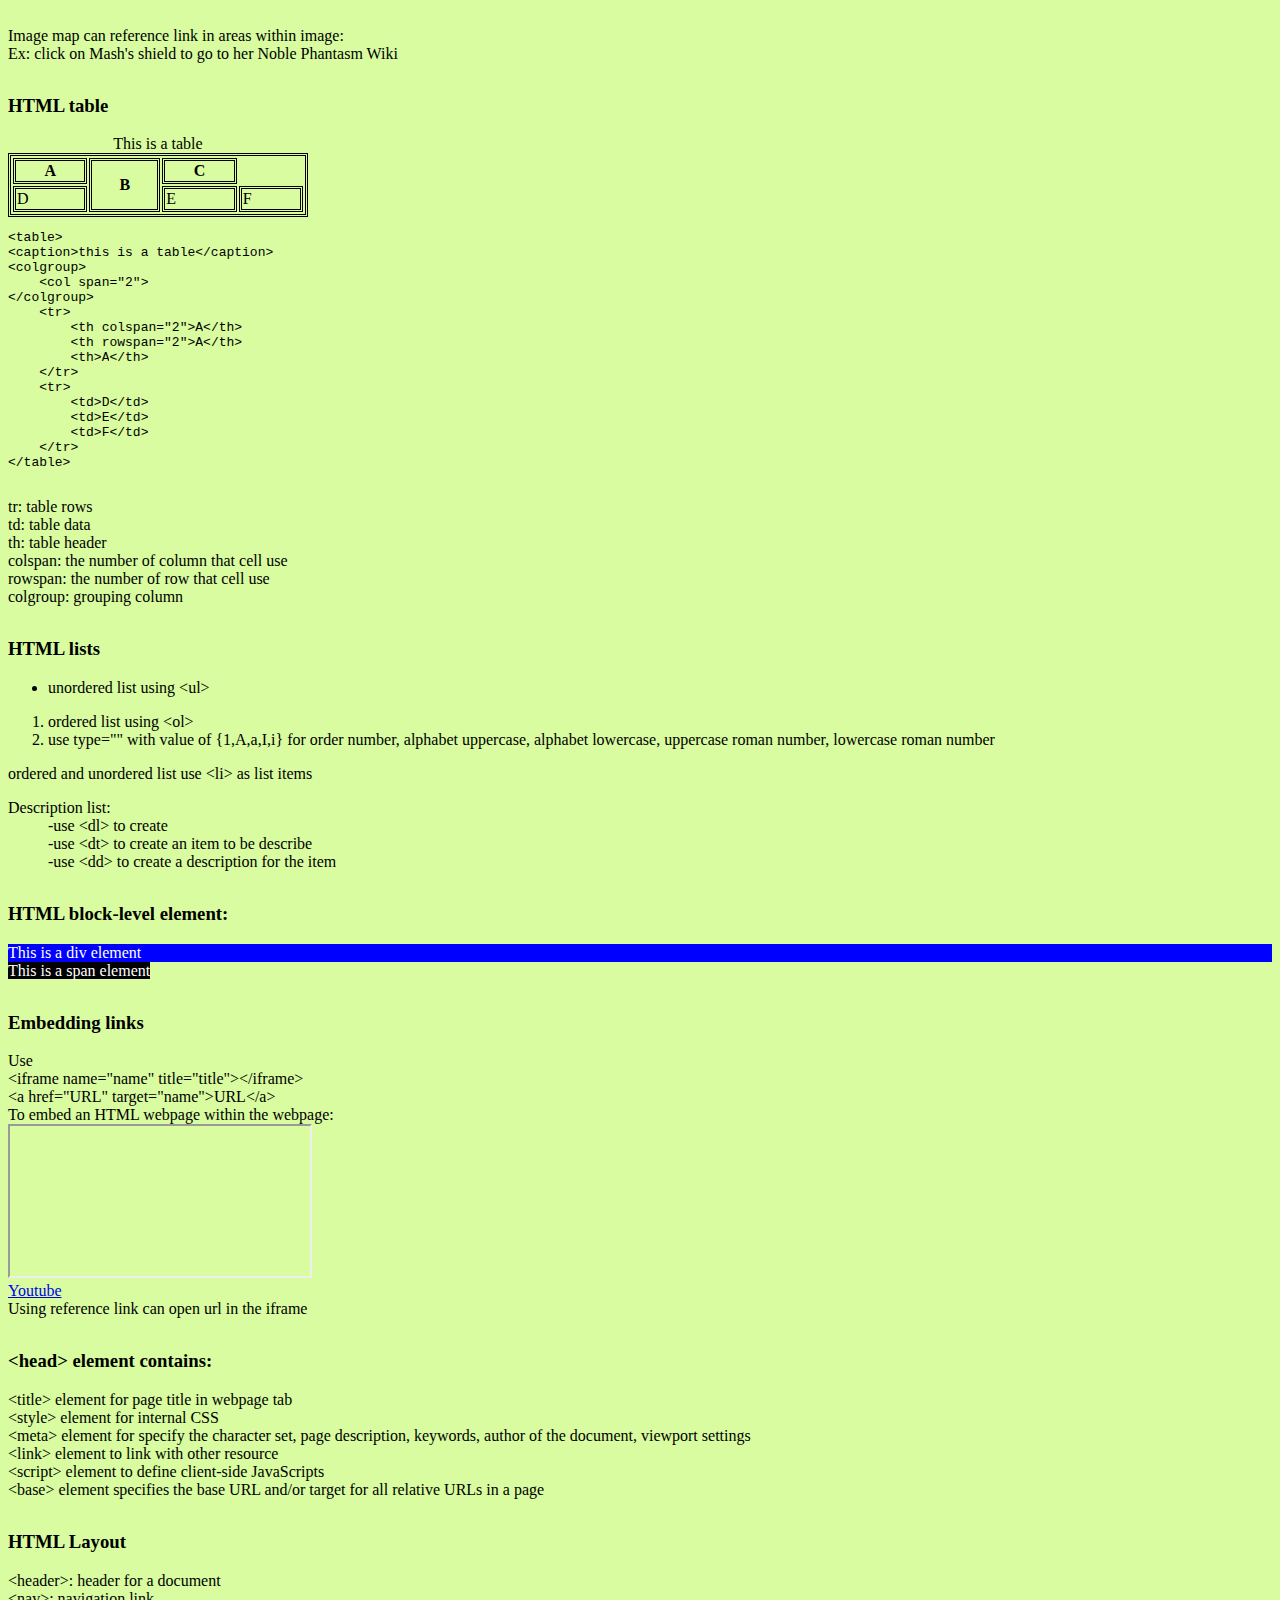
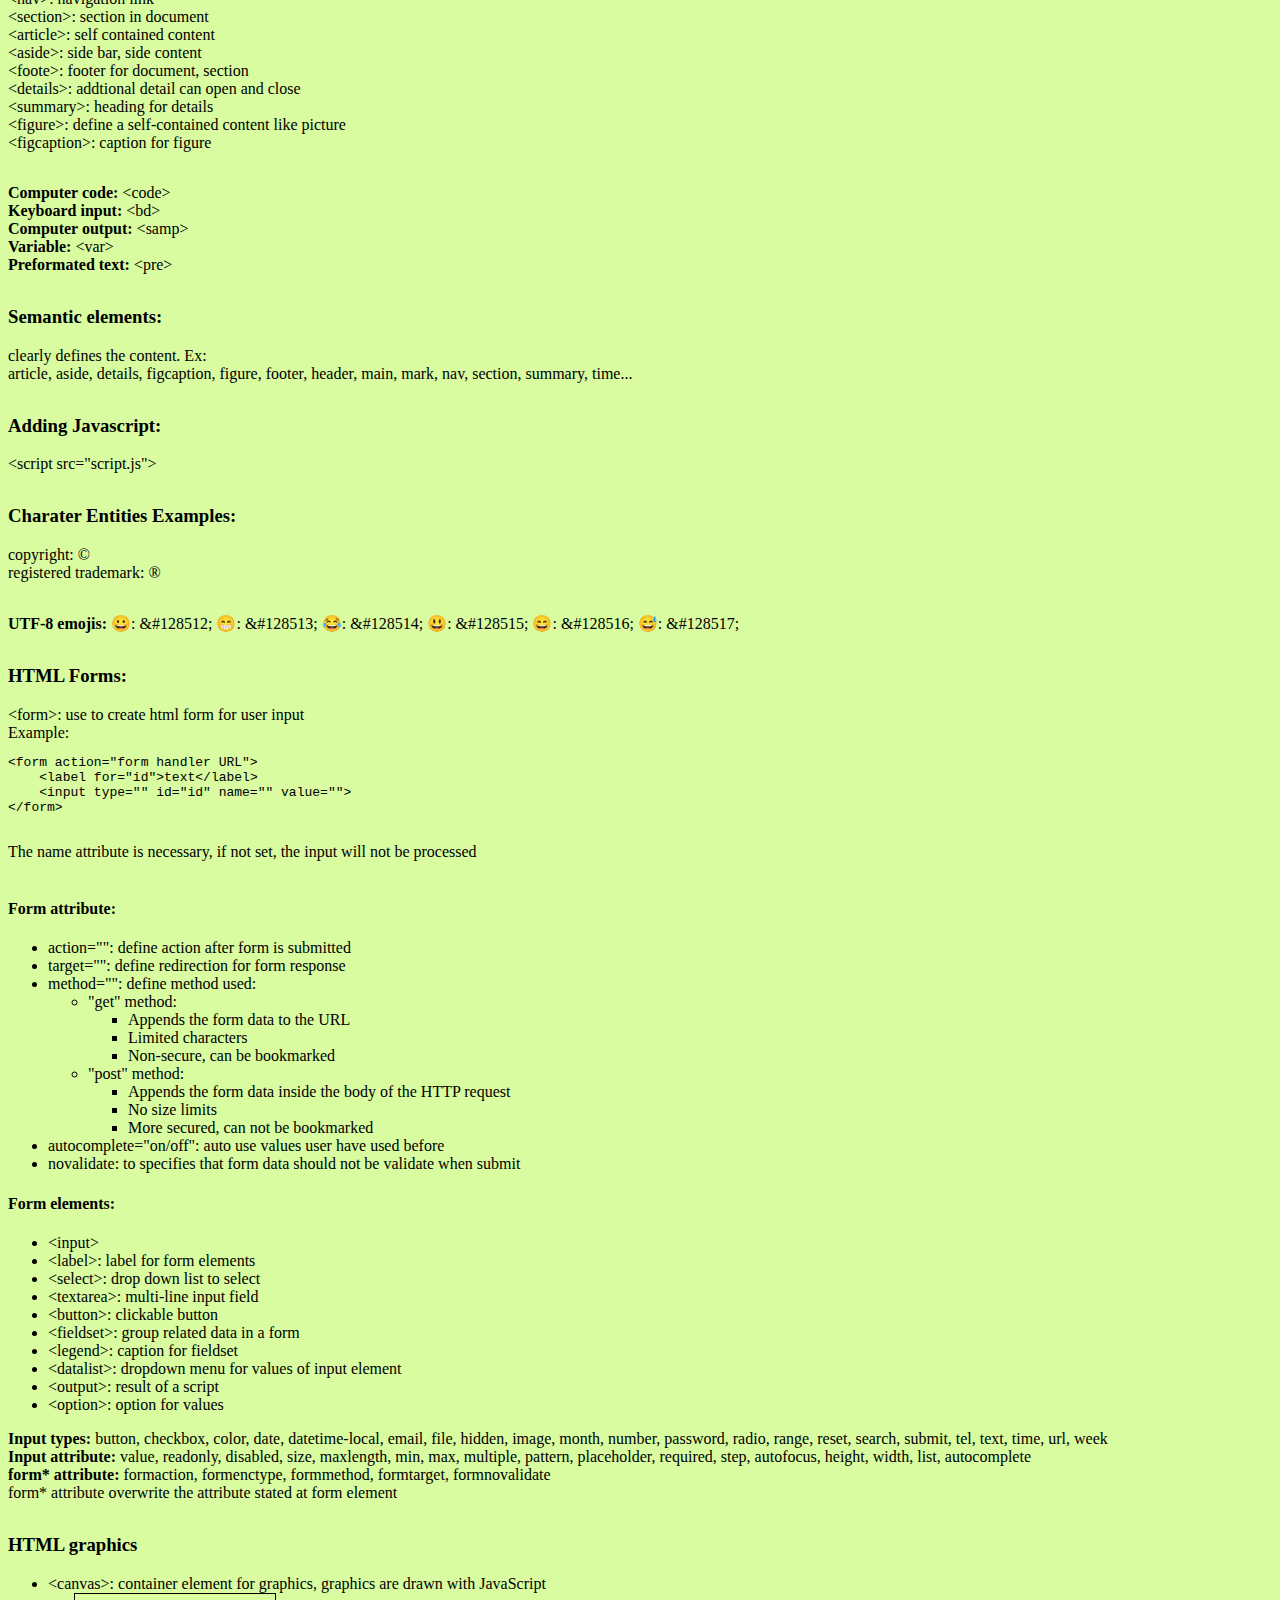
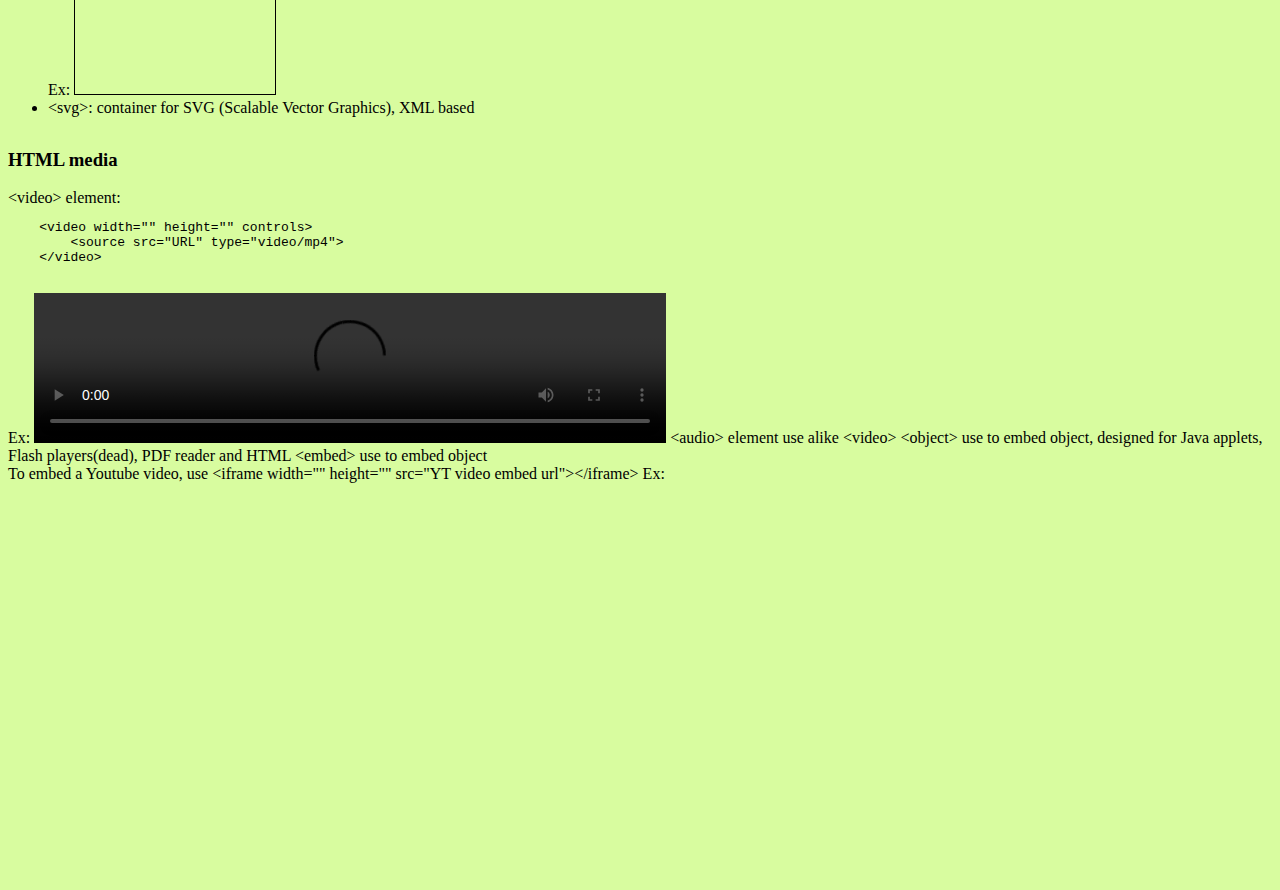
==== commit 2268937f: "Update index.html" ====
--- a/index.html
+++ b/index.html
@@ -298,6 +298,27 @@
         </p>
         <p>
             <h3>HTML graphics</h3>
-        </p>
-    </body>
-</html>+            <ul>
+                <li><span><</span>canvas>: container element for graphics, graphics are drawn with JavaScript</li>
+                Ex: <canvas id="cv" width="200" height="100" style="border: 1px solid black;"></canvas>
+                <li><span><</span>svg>: container for SVG (Scalable Vector Graphics), XML based</li>
+            </ul>
+        </p>
+        <p>
+            <h3>HTML media</h3>
+            <span><</span>video> element:<br>
+            <pre>
+    <span><</span>video width="" height="" controls>
+        <span><</span>source src="URL" type="video/mp4">
+    <span><</span>/video>
+            </pre>
+            Ex: 
+            <video width="50%" controls>
+                <source src="Bác đang cùng chúng cháu hành quân (Có lời) Nhạc cách mạng hay.mp4" type="video/mp4">
+            </video>
+            <span><</span>audio> element use alike <span><</span>video>
+            <span><</span>object> use to embed object, designed for Java applets, Flash players(dead), PDF reader and HTML
+            <span><</span>embed> use to embed object <br>
+            To embed a Youtube video, use <span><</span>iframe width="" height="" src="YT video embed url"><span><</span>/iframe> 
+            Ex:
+            <iframe width="703" height="395" src="https://www.youtube.com/embed/6oBsLOghd98" title="YouTube video player" frameborder="0" allow="accelerometer; autoplay; clipboard-write; encrypted-media; gyroscope; picture-in-picture" allowfullscreen></iframe></html>--- a/css/style.css
+++ b/css/style.css
@@ -6,5 +6,5 @@
     margin-bottom: 2em;
 }
 *{
-    background-color: rgb(187, 207, 154);
+    background-color: rgb(216, 252, 159);
 }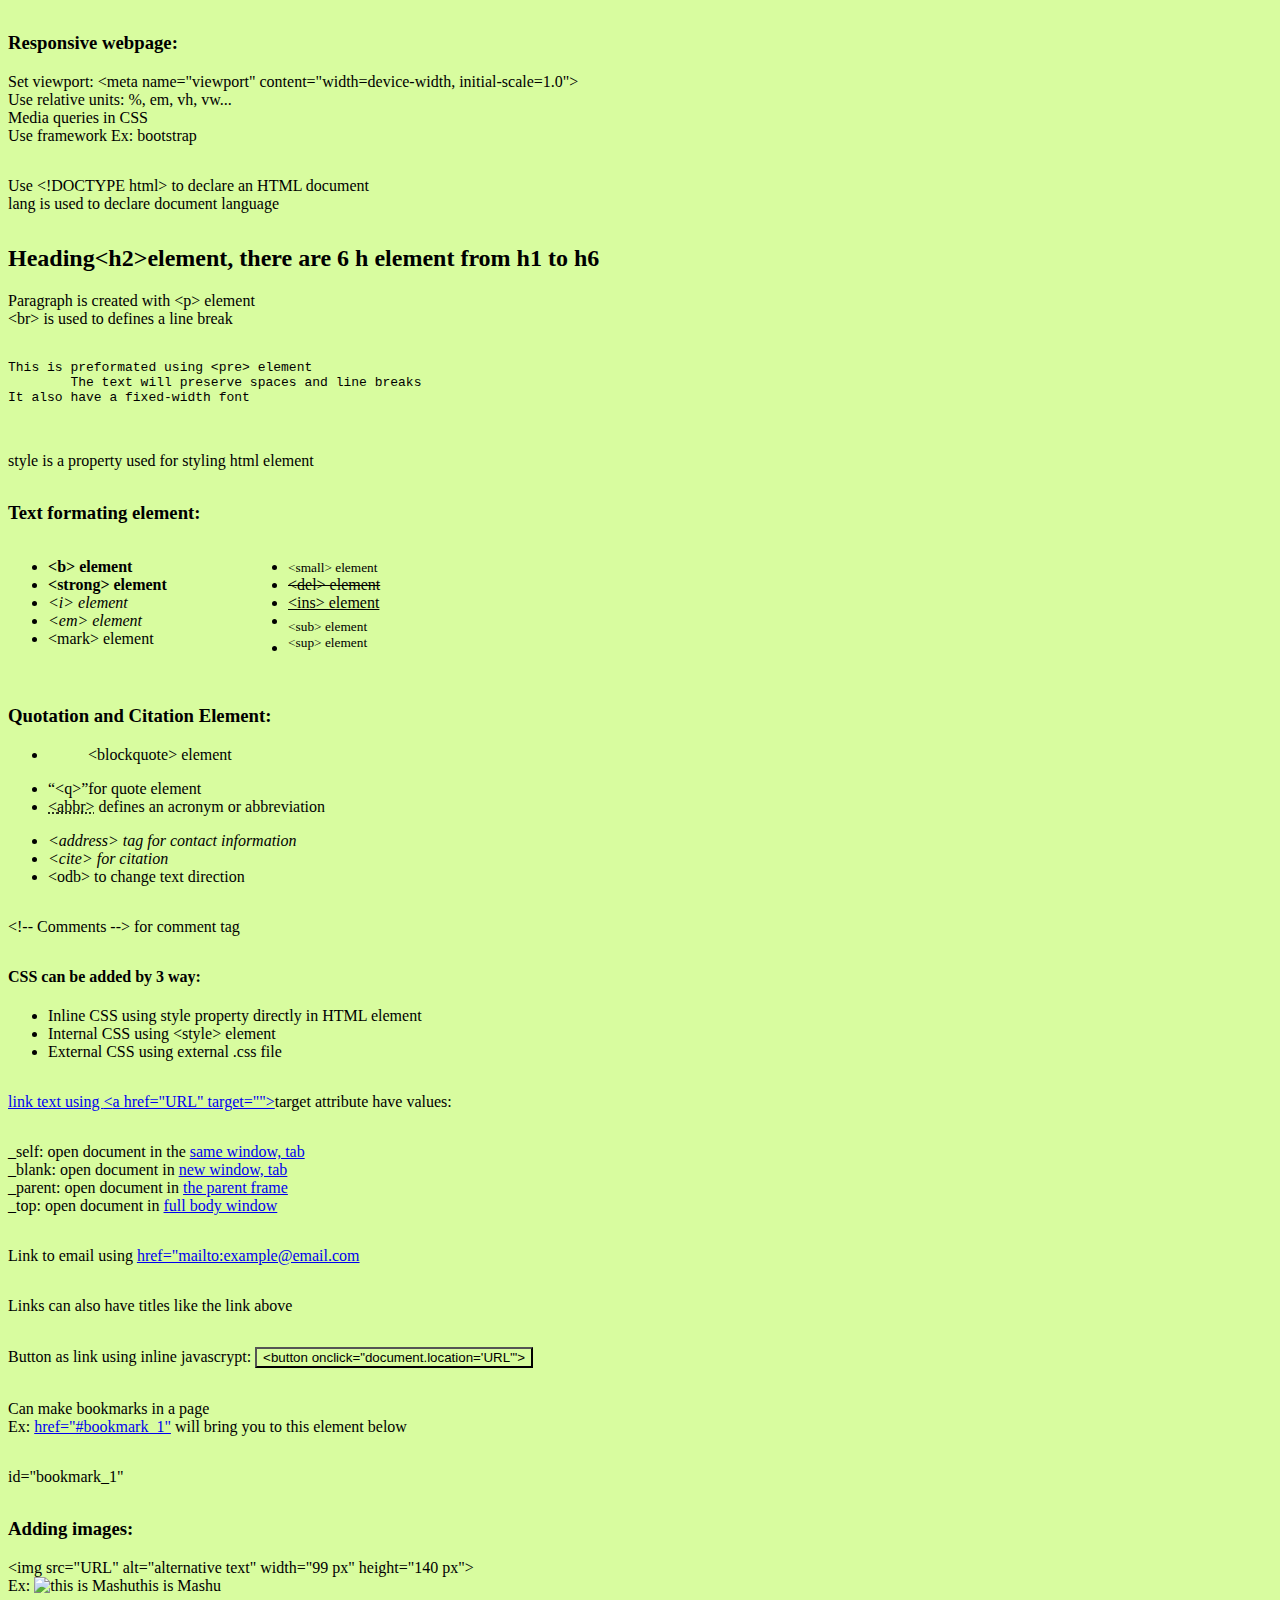
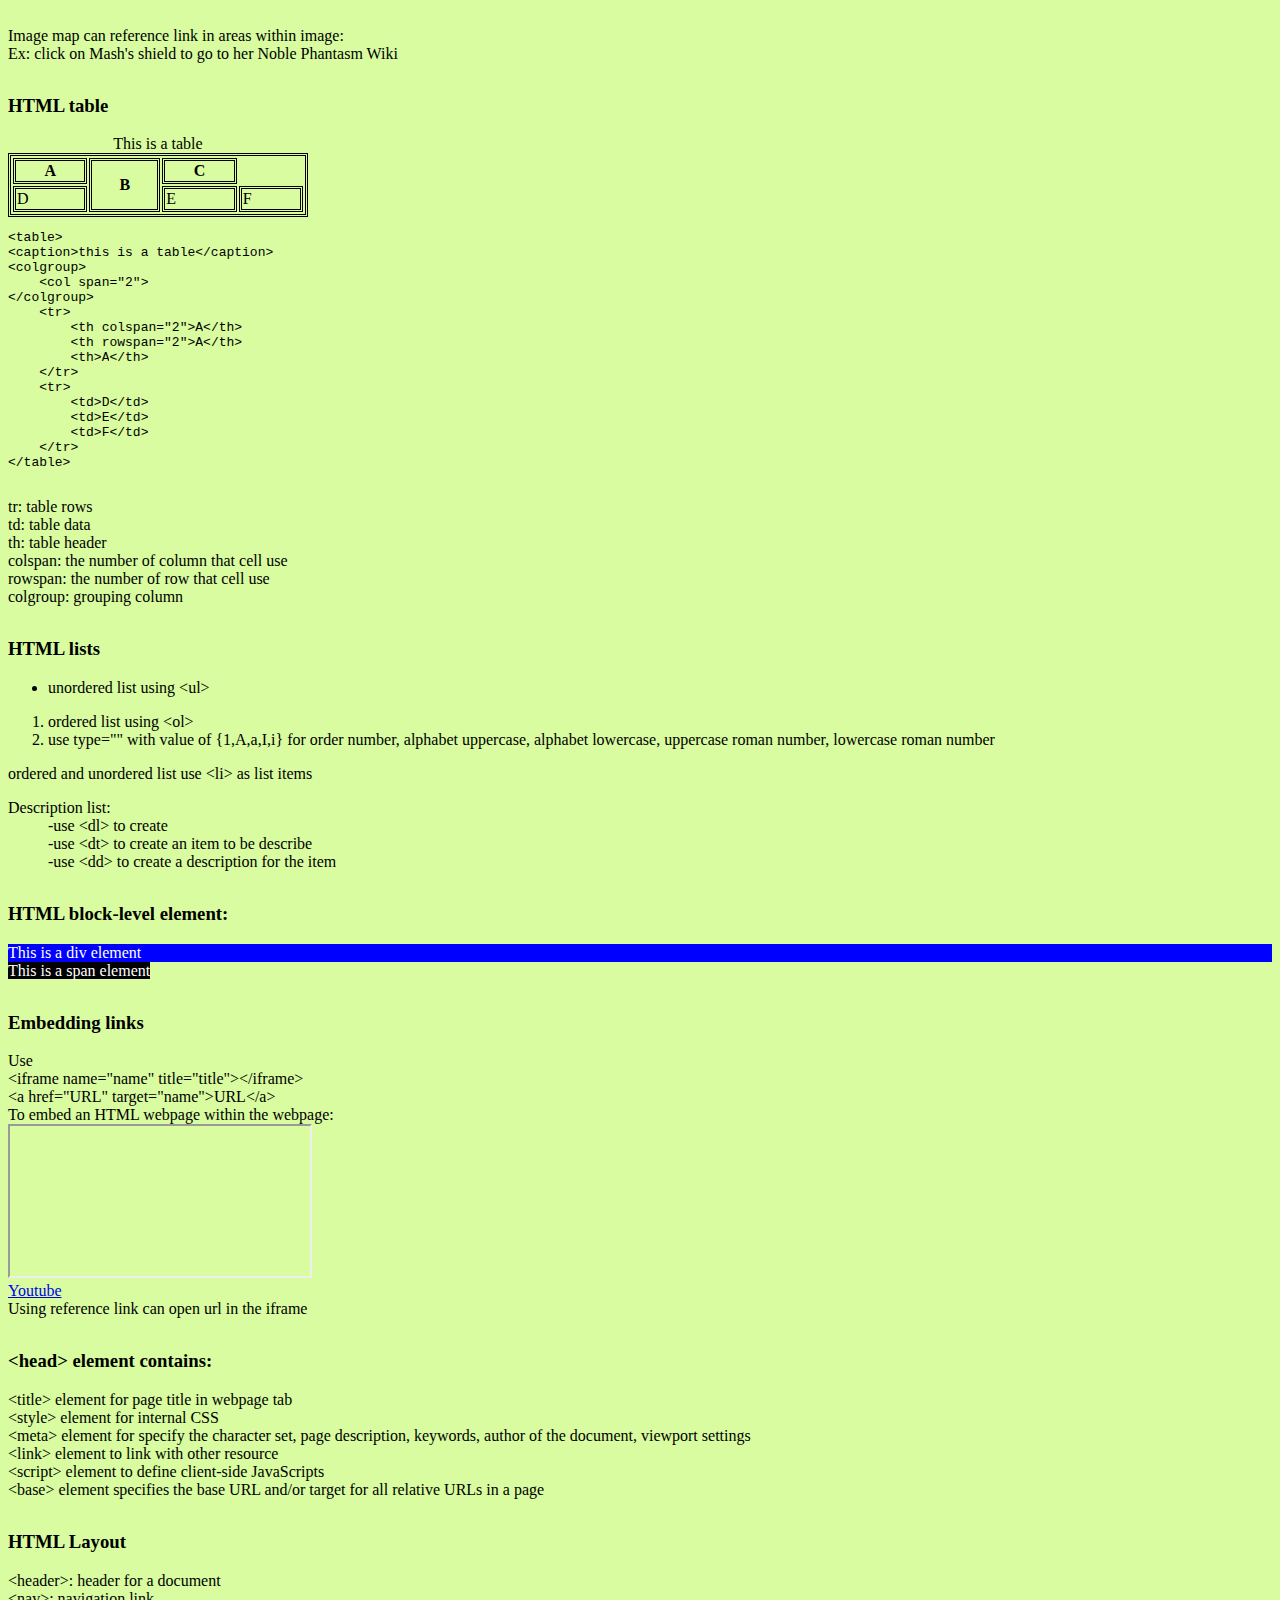
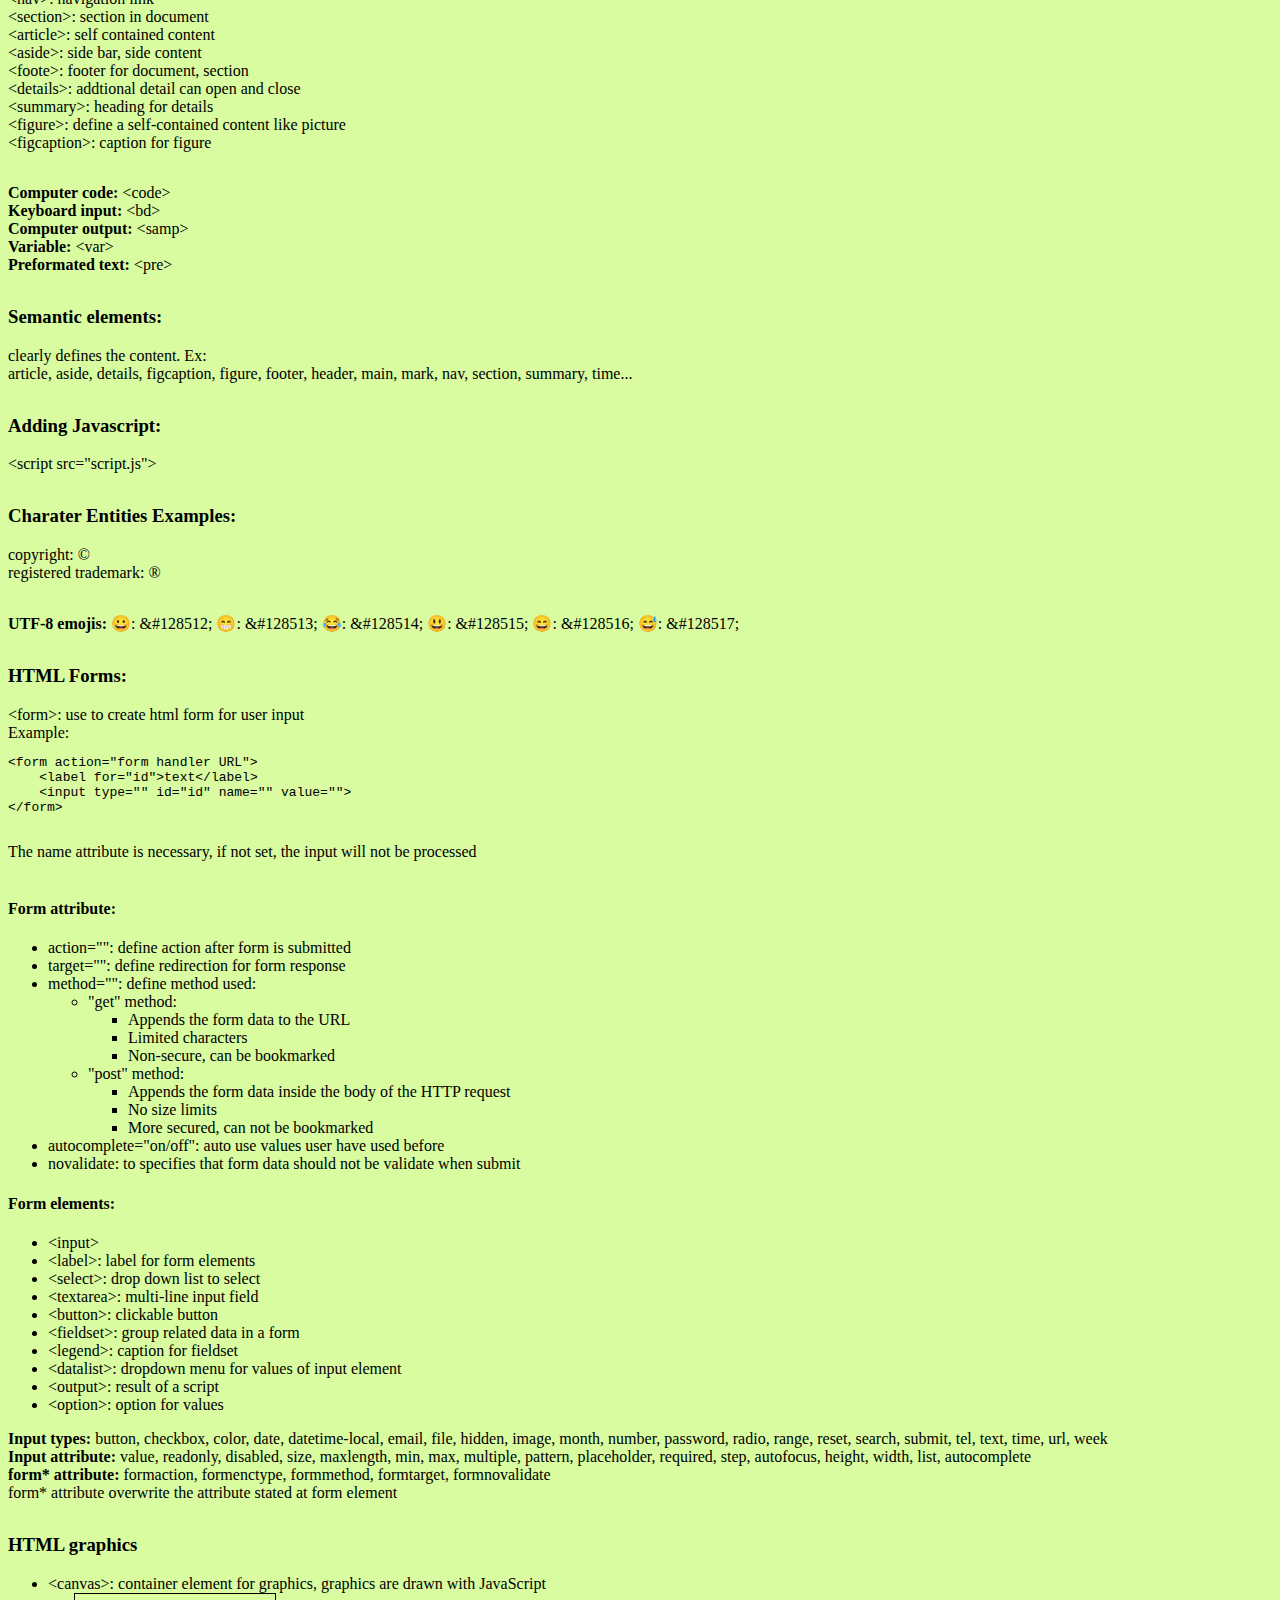
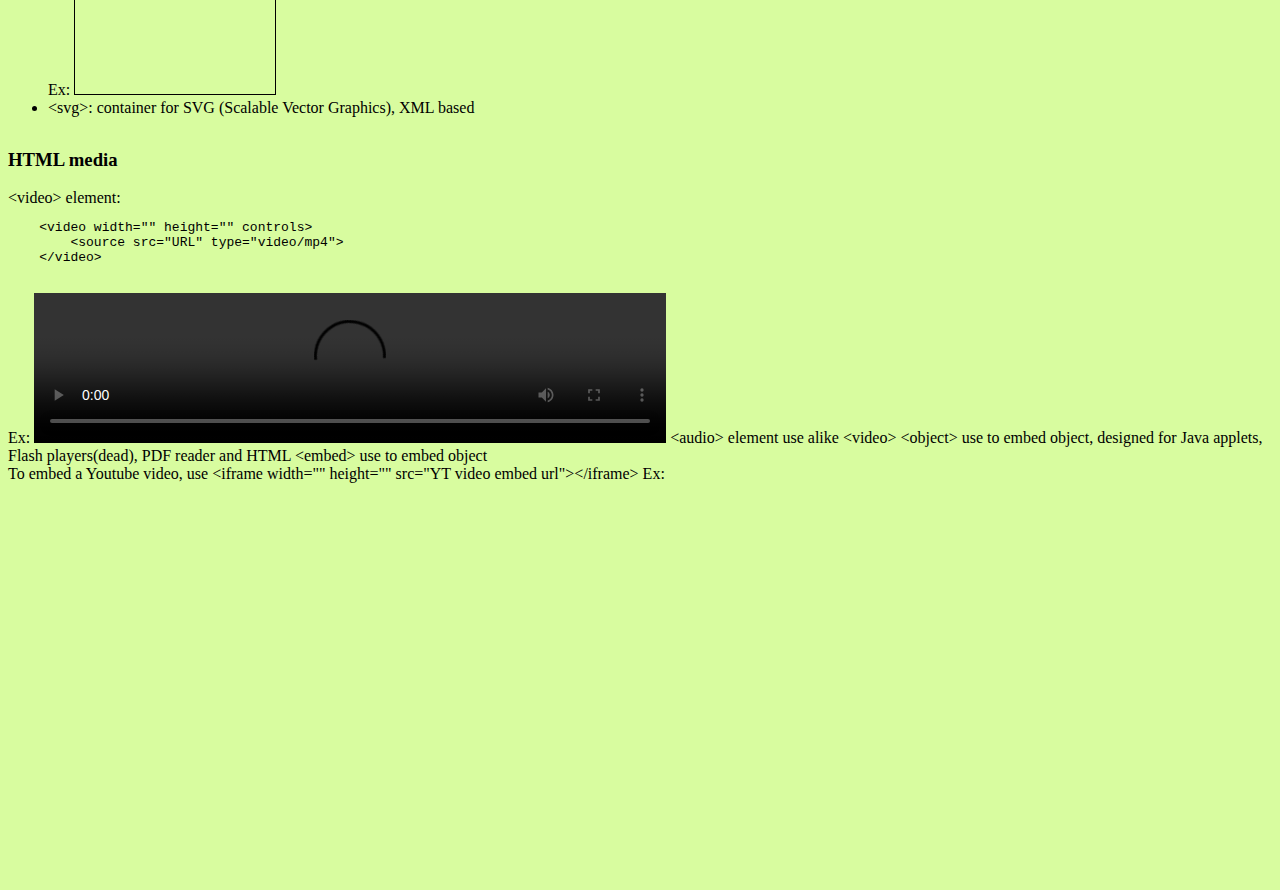
==== commit 1443b19f: "1" ====
--- a/index.html
+++ b/index.html
@@ -321,4 +321,5 @@
             <span><</span>embed> use to embed object <br>
             To embed a Youtube video, use <span><</span>iframe width="" height="" src="YT video embed url"><span><</span>/iframe> 
             Ex:
-            <iframe width="703" height="395" src="https://www.youtube.com/embed/6oBsLOghd98" title="YouTube video player" frameborder="0" allow="accelerometer; autoplay; clipboard-write; encrypted-media; gyroscope; picture-in-picture" allowfullscreen></iframe></html>+            <iframe width="703" height="395" src="https://www.youtube.com/embed/6oBsLOghd98" title="YouTube video player" frameborder="0" allow="accelerometer; autoplay; clipboard-write; encrypted-media; gyroscope; picture-in-picture" allowfullscreen></iframe>
+</html>